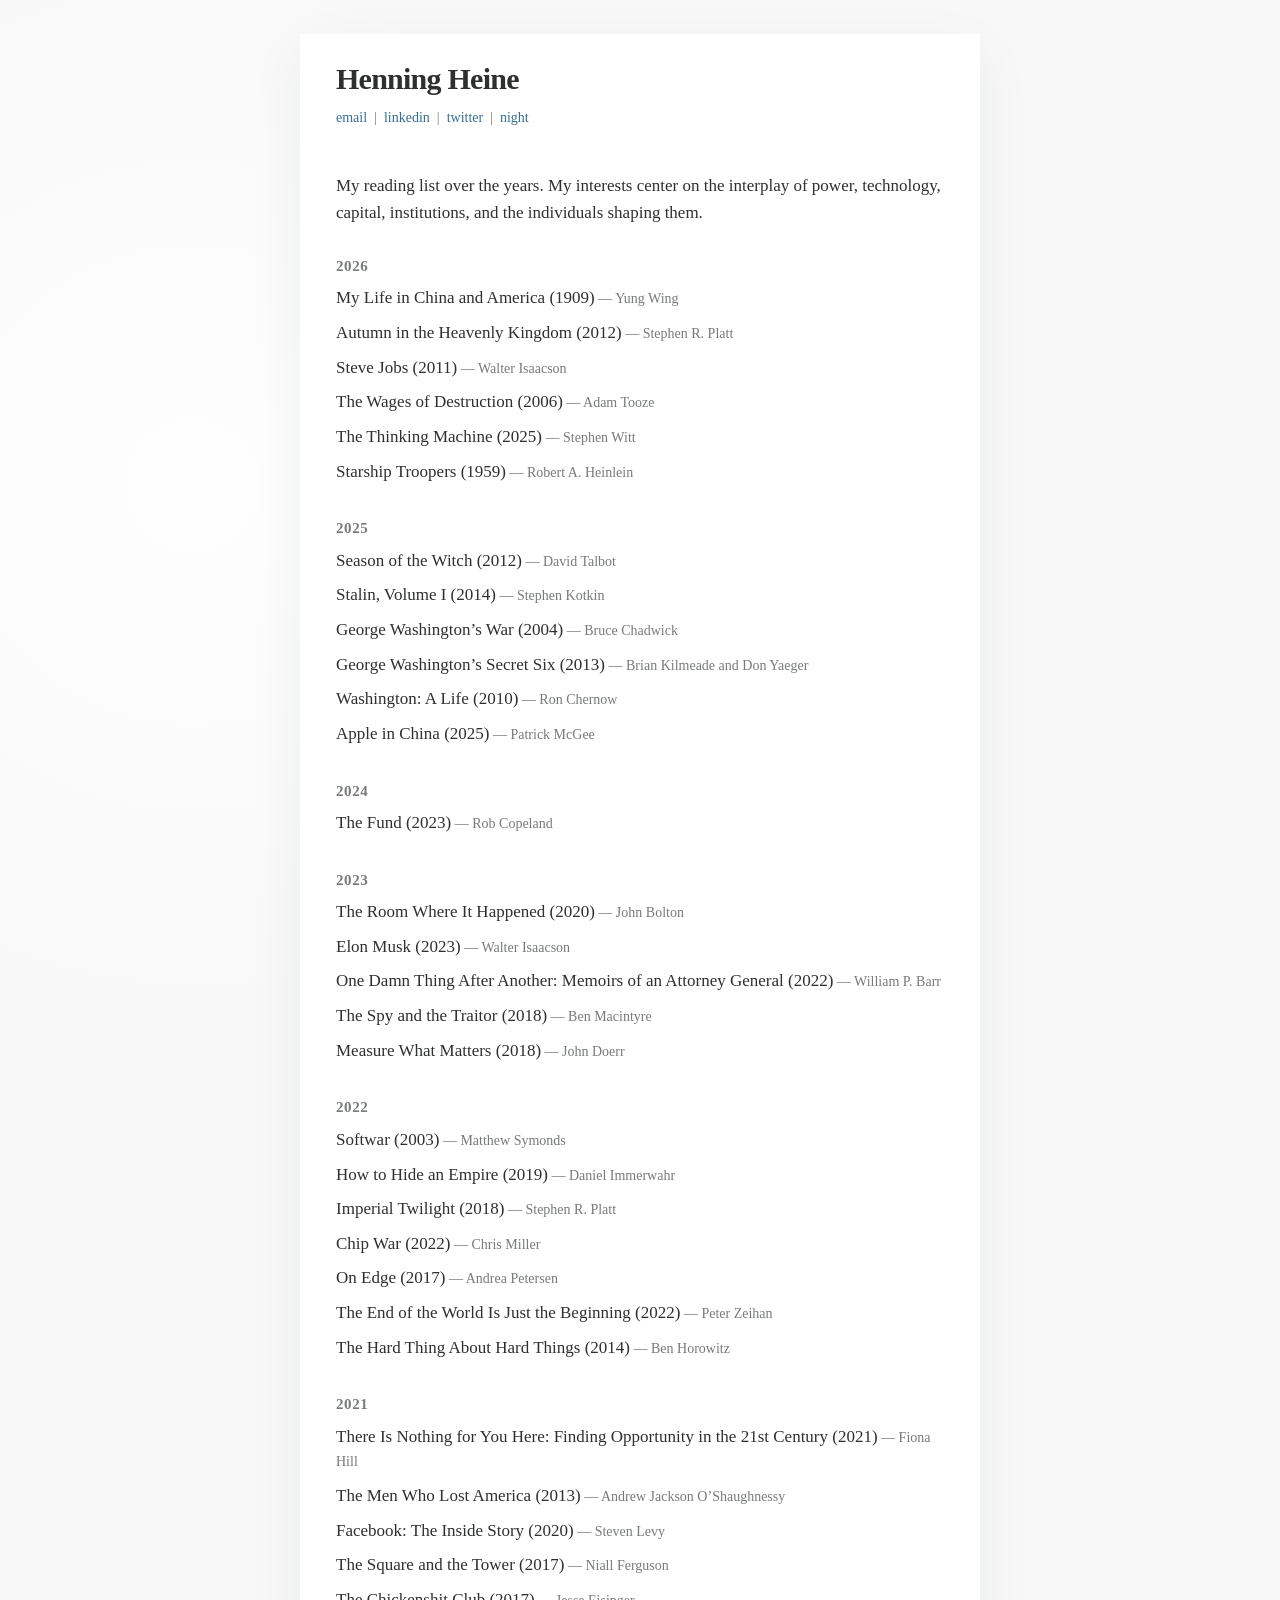
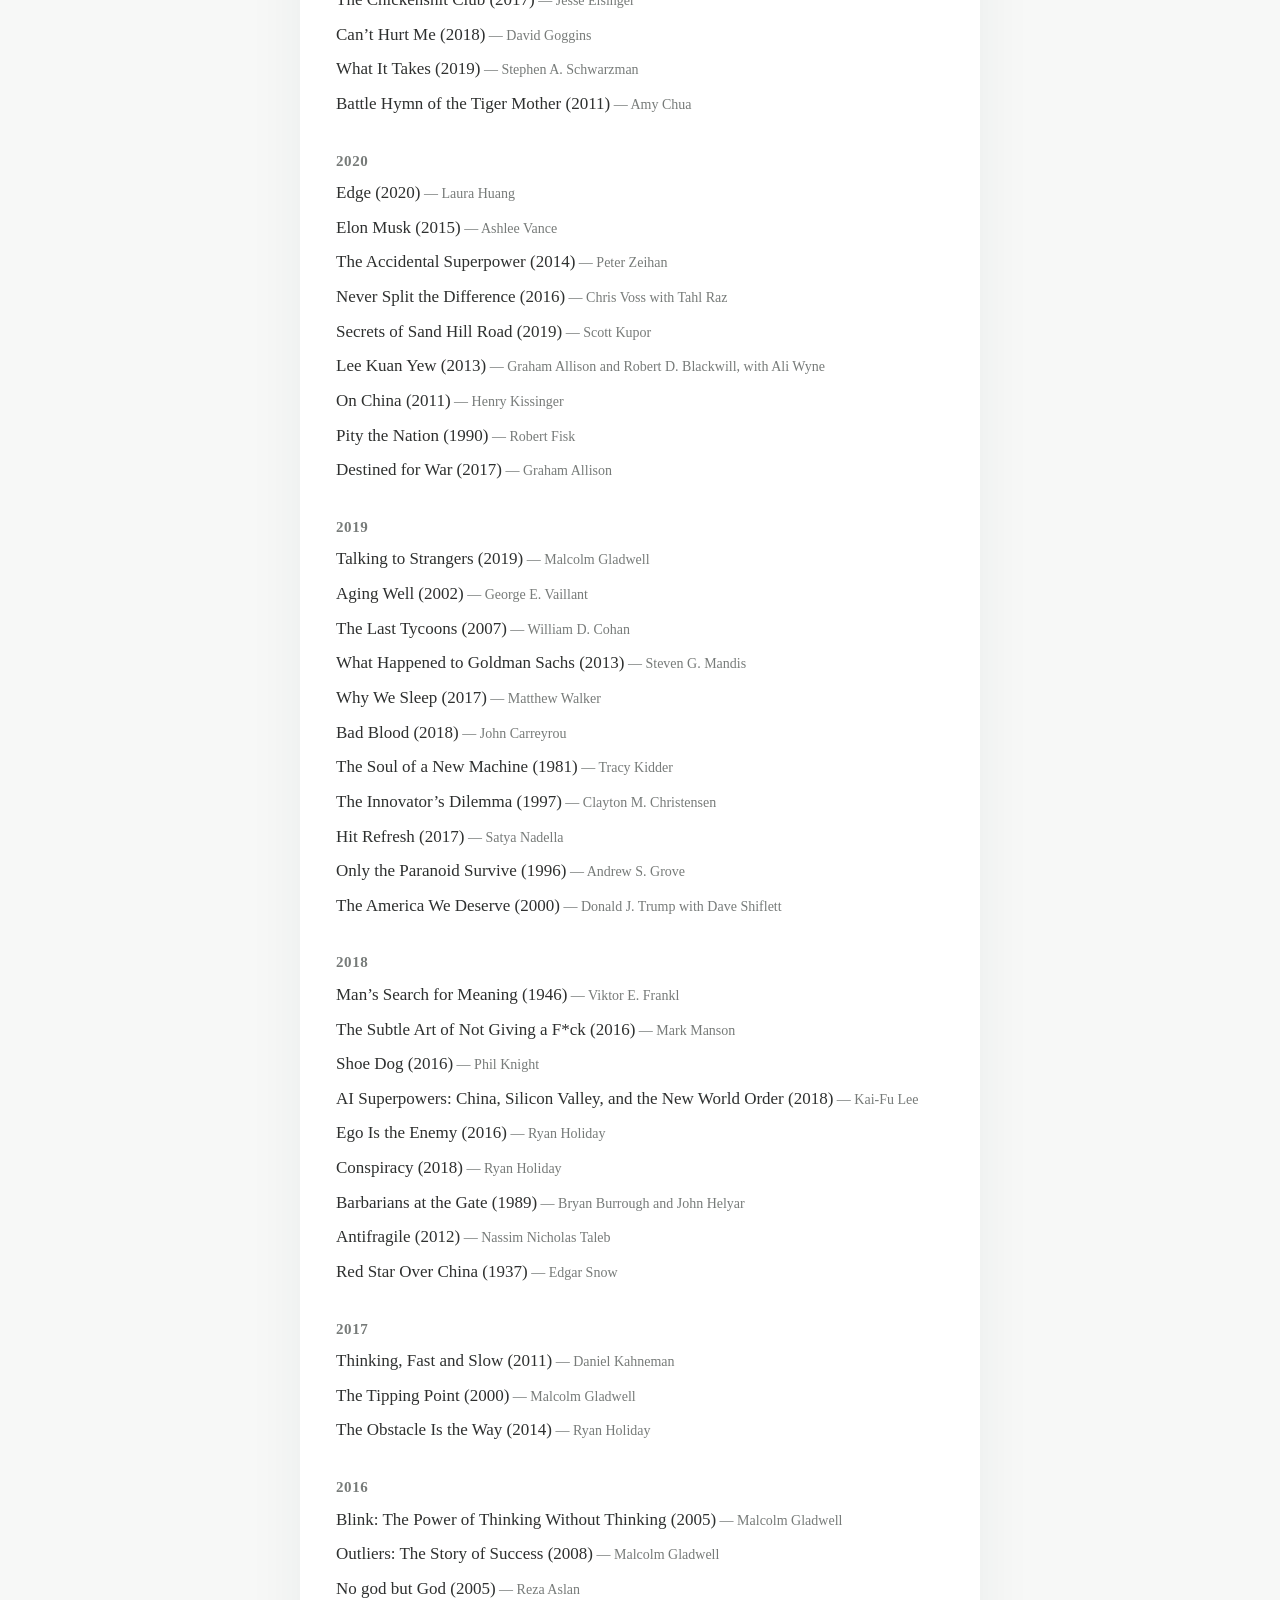
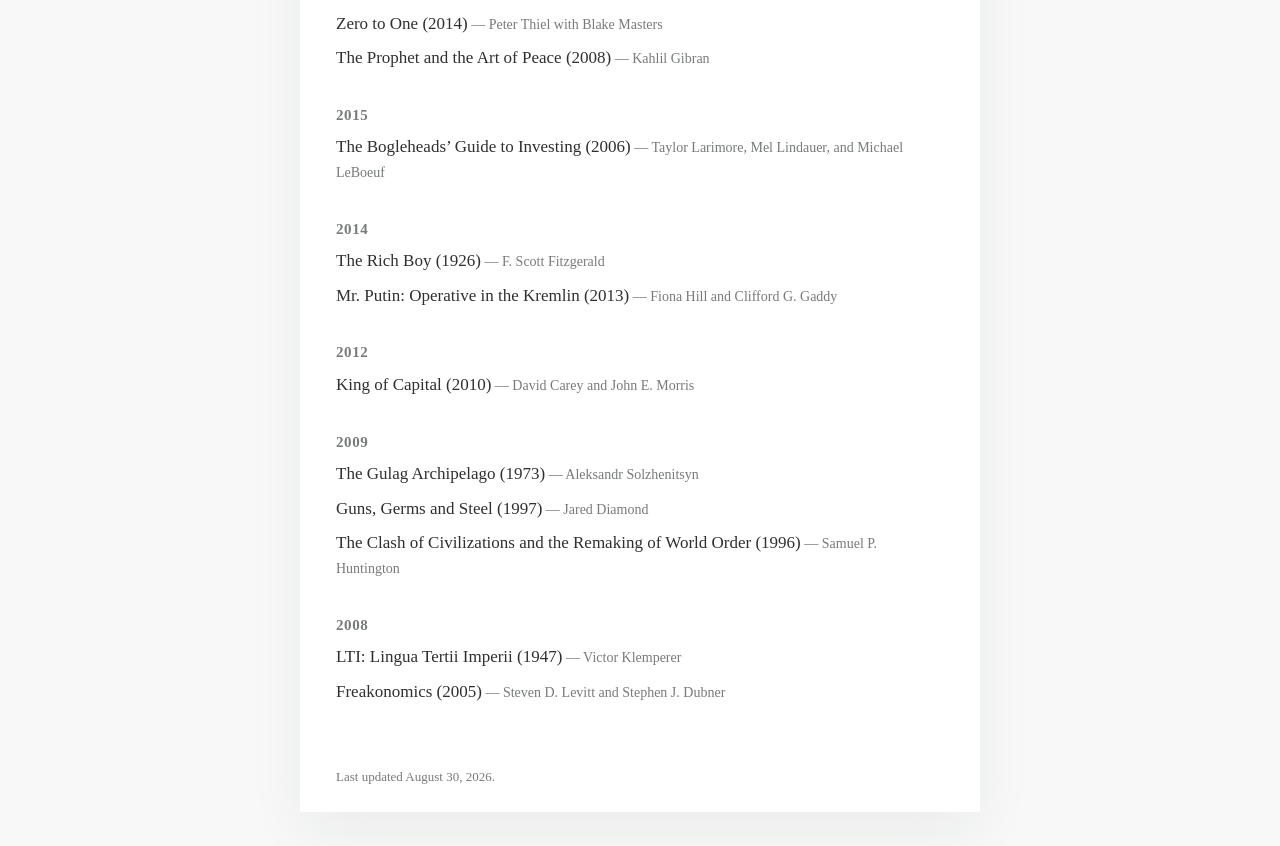
==== books.html @ fbd43ed0 "Simplify reading list introduction" ====
<!doctype html>
<html lang="en">
  <head>
    <meta charset="utf-8" />
    <meta name="viewport" content="width=device-width, initial-scale=1" />
    <title>My reading list over the years — Henning Heine</title>
    <meta
      name="description"
      content="A chronological list of books read by Henning Heine."
    />
    <meta
      name="robots"
      content="noindex, nofollow, noarchive, nosnippet, noimageindex, nocache"
    />
    <meta
      name="googlebot"
      content="noindex, nofollow, noarchive, nosnippet, noimageindex"
    />
    <meta
      name="bingbot"
      content="noindex, nofollow, noarchive, nosnippet, noimageindex"
    />
    <meta name="referrer" content="no-referrer" />
    <script src="/book-summaries.js?v=20260830-2"></script>
    <script>
      (() => {
        const savedTheme = localStorage.getItem('theme');
        const hour = new Date().getHours();
        const eveningTheme = hour >= 18 || hour < 6 ? 'dark' : 'light';
        document.documentElement.dataset.theme = savedTheme || eveningTheme;
      })();
    </script>
    <link rel="canonical" href="https://henningheine.com/books.html" />
    <link rel="icon" href="/favicon.svg" type="image/svg+xml" />
    <link rel="stylesheet" href="/styles.css?v=20260830-book-panel-3" />

    <meta property="og:title" content="My reading list over the years — Henning Heine" />
    <meta
      property="og:description"
      content="A chronological list of books read by Henning Heine."
    />
    <meta property="og:type" content="website" />
    <meta property="og:url" content="https://henningheine.com/books.html" />
    <meta property="og:image" content="https://henningheine.com/og.png" />
    <meta name="twitter:card" content="summary_large_image" />
    <meta name="twitter:title" content="My reading list over the years — Henning Heine" />
    <meta
      name="twitter:description"
      content="A chronological list of books read by Henning Heine."
    />
    <meta name="twitter:image" content="https://henningheine.com/og.png" />
  </head>
  <body>
    <div class="page-shell books-page">
      <header class="site-header">
        <a class="site-title" href="/">Henning Heine</a>
        <nav class="social-links" aria-label="Primary navigation">
          <a href="mailto:henning.heine@gmail.com">email</a>
          <span aria-hidden="true">|</span>
          <a href="https://www.linkedin.com/in/henningheine">linkedin</a>
          <span aria-hidden="true">|</span>
          <a href="https://x.com/HenningHeine">twitter</a>
          <span aria-hidden="true">|</span>
          <a class="theme-toggle" href="#night-mode">night</a>
        </nav>
      </header>

      <main id="books">
        <p class="reading-list-intro">My reading list over the years. My interests center on the interplay of power, technology, capital, institutions, and the individuals shaping them.</p>

        <section aria-labelledby="books-2026">
          <h2 id="books-2026">2026</h2>
          <ol class="book-list">
            <li><cite>My Life in China and America (1909)</cite><span class="book-author"> — Yung Wing</span><span class="book-date">Aug 28</span></li>
            <li><cite>Autumn in the Heavenly Kingdom (2012)</cite><span class="book-author"> — Stephen R. Platt</span><span class="book-date">Aug 14</span></li>
            <li><cite><a class="book-link" href="https://en.wikipedia.org/wiki/Steve_Jobs_(book)">Steve Jobs (2011)</a></cite><span class="book-author"> — Walter Isaacson</span><span class="book-date">Jul 14</span></li>
            <li><cite><a class="book-link" href="https://en.wikipedia.org/wiki/The_Wages_of_Destruction">The Wages of Destruction (2006)</a></cite><span class="book-author"> — Adam Tooze</span><span class="book-date">Jul 7</span></li>
            <li><cite><a class="book-link" href="https://en.wikipedia.org/wiki/The_Thinking_Machine:_Jensen_Huang,_Nvidia_and_the_World%27s_Most_Coveted_Microchip">The Thinking Machine (2025)</a></cite><span class="book-author"> — Stephen Witt</span><span class="book-date">May 4</span></li>
            <li><cite><a class="book-link" href="https://en.wikipedia.org/wiki/Starship_Troopers">Starship Troopers (1959)</a></cite><span class="book-author"> — Robert A. Heinlein</span><span class="book-date">Apr 22</span></li>
          </ol>
        </section>

        <section aria-labelledby="books-2025">
          <h2 id="books-2025">2025</h2>
          <ol class="book-list" start="7">
            <li><cite>Season of the Witch (2012)</cite><span class="book-author"> — David Talbot</span><span class="book-date">Dec 7</span></li>
            <li><cite><a class="book-link" href="https://en.wikipedia.org/wiki/Stalin:_Paradoxes_of_Power,_1878%E2%80%931928">Stalin, Volume I (2014)</a></cite><span class="book-author"> — Stephen Kotkin</span><span class="book-date">Nov 28</span></li>
            <li><cite>George Washington’s War (2004)</cite><span class="book-author"> — Bruce Chadwick</span><span class="book-date">Sep 2</span></li>
            <li><cite>George Washington’s Secret Six (2013)</cite><span class="book-author"> — Brian Kilmeade and Don Yaeger</span></li>
            <li><cite><a class="book-link" href="https://en.wikipedia.org/wiki/Washington:_A_Life">Washington: A Life (2010)</a></cite><span class="book-author"> — Ron Chernow</span></li>
            <li><cite><a class="book-link" href="https://en.wikipedia.org/wiki/Apple_in_China">Apple in China (2025)</a></cite><span class="book-author"> — Patrick McGee</span><span class="book-date">May 25</span></li>
          </ol>
        </section>

        <section aria-labelledby="books-2024">
          <h2 id="books-2024">2024</h2>
          <ol class="book-list" start="13">
            <li><cite>The Fund (2023)</cite><span class="book-author"> — Rob Copeland</span><span class="book-date">Jan 25</span></li>
          </ol>
        </section>

        <section aria-labelledby="books-2023">
          <h2 id="books-2023">2023</h2>
          <ol class="book-list" start="14">
            <li><cite><a class="book-link" href="https://en.wikipedia.org/wiki/The_Room_Where_It_Happened">The Room Where It Happened (2020)</a></cite><span class="book-author"> — John Bolton</span><span class="book-date">Nov 4</span></li>
            <li><cite><a class="book-link" href="https://en.wikipedia.org/wiki/Elon_Musk_(Isaacson_book)">Elon Musk (2023)</a></cite><span class="book-author"> — Walter Isaacson</span><span class="book-date">Sep 12</span></li>
            <li><cite>One Damn Thing After Another: Memoirs of an Attorney General (2022)</cite><span class="book-author"> — William P. Barr</span><span class="book-date">Sep</span></li>
            <li><cite>The Spy and the Traitor (2018)</cite><span class="book-author"> — Ben Macintyre</span><span class="book-date">Sep 2</span></li>
            <li><cite>Measure What Matters (2018)</cite><span class="book-author"> — John Doerr</span><span class="book-date">Jun 12</span></li>
          </ol>
        </section>

        <section aria-labelledby="books-2022">
          <h2 id="books-2022">2022</h2>
          <ol class="book-list" start="19">
            <li><cite>Softwar (2003)</cite><span class="book-author"> — Matthew Symonds</span><span class="book-date">Dec 23</span></li>
            <li><cite>How to Hide an Empire (2019)</cite><span class="book-author"> — Daniel Immerwahr</span><span class="book-date">Nov 10</span></li>
            <li><cite><a class="book-link" href="https://en.wikipedia.org/wiki/Imperial_Twilight">Imperial Twilight (2018)</a></cite><span class="book-author"> — Stephen R. Platt</span><span class="book-date">Nov 4</span></li>
            <li><cite><a class="book-link" href="https://en.wikipedia.org/wiki/Chip_War">Chip War (2022)</a></cite><span class="book-author"> — Chris Miller</span><span class="book-date">Oct 4</span></li>
            <li><cite>On Edge (2017)</cite><span class="book-author"> — Andrea Petersen</span><span class="book-date">Sep 9</span></li>
            <li><cite>The End of the World Is Just the Beginning (2022)</cite><span class="book-author"> — Peter Zeihan</span><span class="book-date">Jul 23</span></li>
            <li><cite>The Hard Thing About Hard Things (2014)</cite><span class="book-author"> — Ben Horowitz</span><span class="book-date">Feb 12</span></li>
          </ol>
        </section>

        <section aria-labelledby="books-2021">
          <h2 id="books-2021">2021</h2>
          <ol class="book-list" start="26">
            <li><cite><a class="book-link" href="https://en.wikipedia.org/wiki/There_Is_Nothing_for_You_Here:_Finding_Opportunity_in_the_21st_Century">There Is Nothing for You Here: Finding Opportunity in the 21st Century (2021)</a></cite><span class="book-author"> — Fiona Hill</span><span class="book-date">Oct 5</span></li>
            <li><cite>The Men Who Lost America (2013)</cite><span class="book-author"> — Andrew Jackson O’Shaughnessy</span><span class="book-date">Jul 12</span></li>
            <li><cite>Facebook: The Inside Story (2020)</cite><span class="book-author"> — Steven Levy</span><span class="book-date">May 14</span></li>
            <li><cite><a class="book-link" href="https://en.wikipedia.org/wiki/The_Square_and_the_Tower">The Square and the Tower (2017)</a></cite><span class="book-author"> — Niall Ferguson</span><span class="book-date">May 10</span></li>
            <li><cite>The Chickenshit Club (2017)</cite><span class="book-author"> — Jesse Eisinger</span><span class="book-date">May 4</span></li>
            <li><cite>Can’t Hurt Me (2018)</cite><span class="book-author"> — David Goggins</span><span class="book-date">May 4</span></li>
            <li><cite>What It Takes (2019)</cite><span class="book-author"> — Stephen A. Schwarzman</span><span class="book-date">Apr 30</span></li>
            <li><cite><a class="book-link" href="https://en.wikipedia.org/wiki/Battle_Hymn_of_the_Tiger_Mother">Battle Hymn of the Tiger Mother (2011)</a></cite><span class="book-author"> — Amy Chua</span><span class="book-date">Apr 15</span></li>
          </ol>
        </section>

        <section aria-labelledby="books-2020">
          <h2 id="books-2020">2020</h2>
          <ol class="book-list" start="34">
            <li><cite>Edge (2020)</cite><span class="book-author"> — Laura Huang</span><span class="book-date">Sep 22</span></li>
            <li><cite><a class="book-link" href="https://en.wikipedia.org/wiki/Elon_Musk:_Tesla,_SpaceX,_and_the_Quest_for_a_Fantastic_Future">Elon Musk (2015)</a></cite><span class="book-author"> — Ashlee Vance</span><span class="book-date">Sep 13</span></li>
            <li><cite>The Accidental Superpower (2014)</cite><span class="book-author"> — Peter Zeihan</span><span class="book-date">Sep 12</span></li>
            <li><cite>Never Split the Difference (2016)</cite><span class="book-author"> — Chris Voss with Tahl Raz</span><span class="book-date">Aug 10</span></li>
            <li><cite>Secrets of Sand Hill Road (2019)</cite><span class="book-author"> — Scott Kupor</span><span class="book-date">Feb 5</span></li>
            <li><cite>Lee Kuan Yew (2013)</cite><span class="book-author"> — Graham Allison and Robert D. Blackwill, with Ali Wyne</span><span class="book-date">Feb 5</span></li>
            <li><cite><a class="book-link" href="https://en.wikipedia.org/wiki/On_China">On China (2011)</a></cite><span class="book-author"> — Henry Kissinger</span><span class="book-date">Jan 23</span></li>
            <li><cite><a class="book-link" href="https://en.wikipedia.org/wiki/Pity_the_Nation">Pity the Nation (1990)</a></cite><span class="book-author"> — Robert Fisk</span><span class="book-date">Jan 5</span></li>
            <li><cite>Destined for War (2017)</cite><span class="book-author"> — Graham Allison</span><span class="book-date">Jan 2</span></li>
          </ol>
        </section>

        <section aria-labelledby="books-2019">
          <h2 id="books-2019">2019</h2>
          <ol class="book-list" start="43">
            <li><cite><a class="book-link" href="https://en.wikipedia.org/wiki/Talking_to_Strangers">Talking to Strangers (2019)</a></cite><span class="book-author"> — Malcolm Gladwell</span><span class="book-date">Oct 20</span></li>
            <li><cite>Aging Well (2002)</cite><span class="book-author"> — George E. Vaillant</span><span class="book-date">Sep 24</span></li>
            <li><cite><a class="book-link" href="https://en.wikipedia.org/wiki/The_Last_Tycoons">The Last Tycoons (2007)</a></cite><span class="book-author"> — William D. Cohan</span><span class="book-date">Jul 3</span></li>
            <li><cite>What Happened to Goldman Sachs (2013)</cite><span class="book-author"> — Steven G. Mandis</span><span class="book-date">Jun 22</span></li>
            <li><cite><a class="book-link" href="https://en.wikipedia.org/wiki/Why_We_Sleep">Why We Sleep (2017)</a></cite><span class="book-author"> — Matthew Walker</span><span class="book-date">May 1</span></li>
            <li><cite><a class="book-link" href="https://en.wikipedia.org/wiki/Bad_Blood:_Secrets_and_Lies_in_a_Silicon_Valley_Startup">Bad Blood (2018)</a></cite><span class="book-author"> — John Carreyrou</span><span class="book-date">Apr 7</span></li>
            <li><cite><a class="book-link" href="https://en.wikipedia.org/wiki/The_Soul_of_a_New_Machine">The Soul of a New Machine (1981)</a></cite><span class="book-author"> — Tracy Kidder</span><span class="book-date">Mar 20</span></li>
            <li><cite><a class="book-link" href="https://en.wikipedia.org/wiki/The_Innovator%27s_Dilemma">The Innovator’s Dilemma (1997)</a></cite><span class="book-author"> — Clayton M. Christensen</span><span class="book-date">Mar 9</span></li>
            <li><cite><a class="book-link" href="https://en.wikipedia.org/wiki/Hit_Refresh">Hit Refresh (2017)</a></cite><span class="book-author"> — Satya Nadella</span><span class="book-date">Feb 22</span></li>
            <li><cite>Only the Paranoid Survive (1996)</cite><span class="book-author"> — Andrew S. Grove</span><span class="book-date">Feb 3</span></li>
            <li><cite><a class="book-link" href="https://en.wikipedia.org/wiki/The_America_We_Deserve">The America We Deserve (2000)</a></cite><span class="book-author"> — Donald J. Trump with Dave Shiflett</span><span class="book-date">Jan 9</span></li>
          </ol>
        </section>

        <section aria-labelledby="books-2018">
          <h2 id="books-2018">2018</h2>
          <ol class="book-list" start="54">
            <li><cite><a class="book-link" href="https://en.wikipedia.org/wiki/Man%27s_Search_for_Meaning">Man’s Search for Meaning (1946)</a></cite><span class="book-author"> — Viktor E. Frankl</span><span class="book-date">Nov 3</span></li>
            <li><cite><a class="book-link" href="https://en.wikipedia.org/wiki/The_Subtle_Art_of_Not_Giving_a_Fuck">The Subtle Art of Not Giving a F*ck (2016)</a></cite><span class="book-author"> — Mark Manson</span><span class="book-date">Oct 22</span></li>
            <li><cite><a class="book-link" href="https://en.wikipedia.org/wiki/Shoe_Dog">Shoe Dog (2016)</a></cite><span class="book-author"> — Phil Knight</span><span class="book-date">Oct 8</span></li>
            <li><cite><a class="book-link" href="https://en.wikipedia.org/wiki/AI_Superpowers">AI Superpowers: China, Silicon Valley, and the New World Order (2018)</a></cite><span class="book-author"> — Kai-Fu Lee</span><span class="book-date">Sep 25</span></li>
            <li><cite><a class="book-link" href="https://en.wikipedia.org/wiki/Ego_Is_the_Enemy">Ego Is the Enemy (2016)</a></cite><span class="book-author"> — Ryan Holiday</span><span class="book-date">Feb 28</span></li>
            <li><cite>Conspiracy (2018)</cite><span class="book-author"> — Ryan Holiday</span><span class="book-date">Early 2018</span></li>
            <li><cite><a class="book-link" href="https://en.wikipedia.org/wiki/Barbarians_at_the_Gate">Barbarians at the Gate (1989)</a></cite><span class="book-author"> — Bryan Burrough and John Helyar</span></li>
            <li><cite><a class="book-link" href="https://en.wikipedia.org/wiki/Antifragile">Antifragile (2012)</a></cite><span class="book-author"> — Nassim Nicholas Taleb</span></li>
            <li><cite><a class="book-link" href="https://en.wikipedia.org/wiki/Red_Star_Over_China">Red Star Over China (1937)</a></cite><span class="book-author"> — Edgar Snow</span></li>
          </ol>
        </section>

        <section aria-labelledby="books-2017">
          <h2 id="books-2017">2017</h2>
          <ol class="book-list" start="63">
            <li><cite><a class="book-link" href="https://en.wikipedia.org/wiki/Thinking,_Fast_and_Slow">Thinking, Fast and Slow (2011)</a></cite><span class="book-author"> — Daniel Kahneman</span><span class="book-date">May 10</span></li>
            <li><cite><a class="book-link" href="https://en.wikipedia.org/wiki/The_Tipping_Point">The Tipping Point (2000)</a></cite><span class="book-author"> — Malcolm Gladwell</span><span class="book-date">May 9</span></li>
            <li><cite><a class="book-link" href="https://en.wikipedia.org/wiki/The_Obstacle_Is_the_Way">The Obstacle Is the Way (2014)</a></cite><span class="book-author"> — Ryan Holiday</span><span class="book-date">Apr 18</span></li>
          </ol>
        </section>

        <section aria-labelledby="books-2016">
          <h2 id="books-2016">2016</h2>
          <ol class="book-list" start="66">
            <li><cite><a class="book-link" href="https://en.wikipedia.org/wiki/Blink:_The_Power_of_Thinking_Without_Thinking">Blink: The Power of Thinking Without Thinking (2005)</a></cite><span class="book-author"> — Malcolm Gladwell</span><span class="book-date">Dec 27</span></li>
            <li><cite><a class="book-link" href="https://en.wikipedia.org/wiki/Outliers_(book)">Outliers: The Story of Success (2008)</a></cite><span class="book-author"> — Malcolm Gladwell</span><span class="book-date">Dec 18</span></li>
            <li><cite><a class="book-link" href="https://en.wikipedia.org/wiki/No_God_but_God:_The_Origins,_Evolution,_and_Future_of_Islam">No god but God (2005)</a></cite><span class="book-author"> — Reza Aslan</span><span class="book-date">Sep 10</span></li>
            <li><cite><a class="book-link" href="https://en.wikipedia.org/wiki/Zero_to_One">Zero to One (2014)</a></cite><span class="book-author"> — Peter Thiel with Blake Masters</span><span class="book-date">Feb 6</span></li>
            <li><cite>The Prophet and the Art of Peace (2008)</cite><span class="book-author"> — Kahlil Gibran</span></li>
          </ol>
        </section>

        <section aria-labelledby="books-2015">
          <h2 id="books-2015">2015</h2>
          <ol class="book-list" start="71">
            <li><cite>The Bogleheads’ Guide to Investing (2006)</cite><span class="book-author"> — Taylor Larimore, Mel Lindauer, and Michael LeBoeuf</span><span class="book-date">Dec 23</span></li>
          </ol>
        </section>

        <section aria-labelledby="books-2014">
          <h2 id="books-2014">2014</h2>
          <ol class="book-list" start="72">
            <li><cite>The Rich Boy (1926)</cite><span class="book-author"> — F. Scott Fitzgerald</span><span class="book-date">Oct 12</span></li>
            <li><cite>Mr. Putin: Operative in the Kremlin (2013)</cite><span class="book-author"> — Fiona Hill and Clifford G. Gaddy</span></li>
          </ol>
        </section>

        <section aria-labelledby="books-2012">
          <h2 id="books-2012">2012</h2>
          <ol class="book-list" start="74">
            <li><cite>King of Capital (2010)</cite><span class="book-author"> — David Carey and John E. Morris</span><span class="book-date">Feb 27</span></li>
          </ol>
        </section>

        <section aria-labelledby="books-2009">
          <h2 id="books-2009">2009</h2>
          <ol class="book-list" start="75">
            <li><cite><a class="book-link" href="https://en.wikipedia.org/wiki/The_Gulag_Archipelago">The Gulag Archipelago (1973)</a></cite><span class="book-author"> — Aleksandr Solzhenitsyn</span><span class="book-date">Oct 5</span></li>
            <li><cite><a class="book-link" href="https://en.wikipedia.org/wiki/Guns,_Germs,_and_Steel">Guns, Germs and Steel (1997)</a></cite><span class="book-author"> — Jared Diamond</span><span class="book-date">Mar 2</span></li>
            <li><cite><a class="book-link" href="https://en.wikipedia.org/wiki/The_Clash_of_Civilizations">The Clash of Civilizations and the Remaking of World Order (1996)</a></cite><span class="book-author"> — Samuel P. Huntington</span><span class="book-date">Jan 7</span></li>
          </ol>
        </section>

        <section aria-labelledby="books-2008">
          <h2 id="books-2008">2008</h2>
          <ol class="book-list" start="78">
            <li><cite><a class="book-link" href="https://en.wikipedia.org/wiki/LTI_%E2%80%93_Lingua_Tertii_Imperii">LTI: Lingua Tertii Imperii (1947)</a></cite><span class="book-author"> — Victor Klemperer</span><span class="book-date">Nov 2</span></li>
            <li><cite><a class="book-link" href="https://en.wikipedia.org/wiki/Freakonomics">Freakonomics (2005)</a></cite><span class="book-author"> — Steven D. Levitt and Stephen J. Dubner</span><span class="book-date">Sep 25</span></li>
          </ol>
        </section>
      </main>

      <footer>Last updated August 30, 2026.</footer>
    </div>

    <aside class="book-panel" role="dialog" aria-labelledby="book-panel-title" hidden>
      <button class="book-panel-close" type="button" aria-label="Close book details">×</button>
      <div class="book-panel-cover-wrap">
        <img class="book-panel-cover" alt="" hidden />
        <span class="book-panel-cover-fallback">Cover unavailable</span>
      </div>
      <div class="book-panel-copy">
        <h2 id="book-panel-title"></h2>
        <p class="book-panel-meta"></p>
        <p class="book-panel-summary" aria-live="polite"></p>
        <a class="book-panel-amazon" href="#" target="_blank" rel="noopener noreferrer">View on Amazon</a>
        <a class="book-panel-source" href="#" target="_blank" rel="noopener noreferrer" hidden></a>
      </div>
    </aside>

    <script>
      const themeToggle = document.querySelector('.theme-toggle');

      const updateThemeToggle = () => {
        const isDark = document.documentElement.dataset.theme === 'dark';
        themeToggle.textContent = isDark ? 'day' : 'night';
      };

      themeToggle.addEventListener('click', (event) => {
        event.preventDefault();
        const isDark = document.documentElement.dataset.theme === 'dark';
        const nextTheme = isDark ? 'light' : 'dark';
        document.documentElement.dataset.theme = nextTheme;
        localStorage.setItem('theme', nextTheme);
        updateThemeToggle();
      });

      updateThemeToggle();

      const bookPanel = document.querySelector('.book-panel');
      const bookPanelClose = document.querySelector('.book-panel-close');
      const bookPanelTitle = document.querySelector('#book-panel-title');
      const bookPanelMeta = document.querySelector('.book-panel-meta');
      const bookPanelSummary = document.querySelector('.book-panel-summary');
      const bookPanelCover = document.querySelector('.book-panel-cover');
      const bookPanelCoverFallback = document.querySelector('.book-panel-cover-fallback');
      const bookPanelAmazon = document.querySelector('.book-panel-amazon');
      const bookPanelSource = document.querySelector('.book-panel-source');
      const bookCache = new Map();
      let activeRequest = 0;

      const cleanText = (value = '') => {
        const holder = document.createElement('div');
        holder.innerHTML = value;
        return holder.textContent.replace(/\s+/g, ' ').trim();
      };

      const oneSentence = (value) => {
        const text = cleanText(value);
        if (!text) return '';
        const sentence = text.match(/^.{35,260}?[.!?](?=\s|$)/)?.[0];
        if (sentence) return sentence;
        return text.length > 220 ? `${text.slice(0, 217).trimEnd()}…` : text;
      };

      const fetchWithTimeout = async (url, timeout = 7000) => {
        const controller = new AbortController();
        const timer = window.setTimeout(() => controller.abort(), timeout);
        try {
          return await fetch(url, { signal: controller.signal });
        } finally {
          window.clearTimeout(timer);
        }
      };

      const getBookDetails = (cite) => {
        const label = cite.textContent.trim();
        const yearMatch = label.match(/\s+\((\d{4})\)$/);
        const title = yearMatch ? label.slice(0, yearMatch.index) : label;
        const year = yearMatch?.[1] || '';
        const author = cite.parentElement.querySelector('.book-author')?.textContent
          .replace(/^\s*—\s*/, '')
          .trim() || '';
        const wikipediaUrl = cite.querySelector('a[href*="wikipedia.org/wiki/"]')?.href || '';
        return { title, year, author, wikipediaUrl };
      };

      const loadWikipedia = async (url) => {
        if (!url) return {};
        const slug = new URL(url).pathname.split('/wiki/')[1];
        if (!slug) return {};
        const response = await fetchWithTimeout(`https://en.wikipedia.org/api/rest_v1/page/summary/${slug}`);
        if (!response.ok) return {};
        const data = await response.json();
        return {
          summary: oneSentence(data.extract),
          cover: data.thumbnail?.source || '',
          sourceUrl: data.content_urls?.desktop?.page || url,
          sourceLabel: 'More on Wikipedia',
        };
      };

      const loadOpenLibrary = async ({ title, author }, includeSummary = true) => {
        const parameters = new URLSearchParams({
          title,
          author,
          fields: 'key,title,author_name,cover_i',
          limit: '1',
        });
        const response = await fetchWithTimeout(`https://openlibrary.org/search.json?${parameters}`);
        if (!response.ok) return {};
        const result = (await response.json()).docs?.[0];
        if (!result) return {};

        let summary = '';
        if (includeSummary && result.key) {
          const workResponse = await fetchWithTimeout(`https://openlibrary.org${result.key}.json`);
          if (workResponse.ok) {
            const work = await workResponse.json();
            const description = typeof work.description === 'string'
              ? work.description
              : work.description?.value;
            summary = oneSentence(description);
          }
        }

        return {
          summary,
          cover: result.cover_i
            ? `https://covers.openlibrary.org/b/id/${result.cover_i}-M.jpg`
            : '',
          sourceUrl: result.key ? `https://openlibrary.org${result.key}` : '',
          sourceLabel: 'More on Open Library',
        };
      };

      const loadBookData = async (book) => {
        const key = `${book.title}|${book.author}`;
        if (bookCache.has(key)) return bookCache.get(key);
        const localSummary = window.BOOK_SUMMARIES?.[`${book.title} (${book.year})`] || '';

        let wikipedia = {};
        try {
          wikipedia = await loadWikipedia(book.wikipediaUrl);
        } catch {}

        let library = {};
        if (!wikipedia.summary || !wikipedia.cover) {
          try {
            library = await loadOpenLibrary(book, !localSummary && !wikipedia.summary);
          } catch {}
        }

        const result = {
          summary: localSummary || wikipedia.summary || library.summary,
          cover: wikipedia.cover || library.cover || '',
          sourceUrl: wikipedia.sourceUrl || library.sourceUrl || '',
          sourceLabel: wikipedia.sourceLabel || library.sourceLabel || '',
        };
        bookCache.set(key, result);
        return result;
      };

      const showBook = async (cite) => {
        const request = ++activeRequest;
        const book = getBookDetails(cite);
        const amazonQuery = encodeURIComponent(`${book.title} ${book.author}`);

        bookPanel.hidden = false;
        document.body.classList.add('book-panel-open');
        bookPanelTitle.textContent = book.title;
        bookPanelMeta.textContent = [book.author, book.year && `Published ${book.year}`]
          .filter(Boolean)
          .join(' · ');
        bookPanelSummary.textContent = window.BOOK_SUMMARIES?.[`${book.title} (${book.year})`]
          || 'Loading summary…';
        bookPanelAmazon.href = `https://www.amazon.com/s?k=${amazonQuery}&i=stripbooks`;
        bookPanelCover.hidden = true;
        bookPanelCover.removeAttribute('src');
        bookPanelCoverFallback.hidden = false;
        bookPanelSource.hidden = true;

        const data = await loadBookData(book);
        if (request !== activeRequest) return;

        bookPanelSummary.textContent = data.summary;
        if (data.cover) {
          bookPanelCover.src = data.cover.replace('http://', 'https://');
          bookPanelCover.alt = `Cover of ${book.title}`;
        }
        if (data.sourceUrl) {
          bookPanelSource.href = data.sourceUrl;
          bookPanelSource.textContent = data.sourceLabel;
          bookPanelSource.hidden = false;
        }
      };

      const hideBook = () => {
        activeRequest += 1;
        bookPanel.hidden = true;
        document.body.classList.remove('book-panel-open');
      };

      document.querySelectorAll('.book-list cite').forEach((cite) => {
        cite.tabIndex = 0;
        cite.setAttribute('role', 'button');
        cite.setAttribute('aria-haspopup', 'dialog');
        cite.addEventListener('click', (event) => {
          event.preventDefault();
          showBook(cite);
        });
        cite.addEventListener('keydown', (event) => {
          if (event.key === 'Enter' || event.key === ' ') {
            event.preventDefault();
            showBook(cite);
          }
        });
      });

      bookPanelClose.addEventListener('click', hideBook);
      bookPanelCover.addEventListener('load', () => {
        bookPanelCover.hidden = false;
        bookPanelCoverFallback.hidden = true;
      });
      bookPanelCover.addEventListener('error', () => {
        bookPanelCover.hidden = true;
        bookPanelCoverFallback.hidden = false;
      });
      document.addEventListener('keydown', (event) => {
        if (event.key === 'Escape' && !bookPanel.hidden) hideBook();
      });
    </script>
  </body>
</html>
---- styles.css ----
:root {
  --background: #f7f8f7;
  --paper: rgba(255, 255, 255, 0.92);
  --ink: #2e302f;
  --link: #356f91;
  --muted: #777b79;
  --glow: rgba(255, 255, 255, 0.9);
  --shadow: rgba(42, 48, 45, 0.06);
  --portrait-shadow: rgba(42, 48, 45, 0.1);
}

html[data-theme='dark'] {
  color-scheme: dark;
  --background: #1b1d1c;
  --paper: rgba(36, 38, 37, 0.96);
  --ink: #e1dfd8;
  --link: #9fc2d7;
  --muted: #aaa9a3;
  --glow: rgba(68, 70, 67, 0.28);
  --shadow: rgba(0, 0, 0, 0.2);
  --portrait-shadow: rgba(0, 0, 0, 0.26);
}

* {
  box-sizing: border-box;
}

html {
  scroll-behavior: smooth;
}

body {
  min-height: 100vh;
  margin: 0;
  padding: 34px 20px;
  color: var(--ink);
  background:
    radial-gradient(circle at 15% 12%, var(--glow), transparent 34rem),
    var(--background);
  font-family: Georgia, 'Times New Roman', serif;
  font-size: 17px;
  line-height: 1.58;
  text-rendering: optimizeLegibility;
}

.page-shell {
  width: min(680px, 100%);
  margin: 0 auto;
  padding: 30px 36px 24px;
  background: var(--paper);
  box-shadow: 0 18px 55px var(--shadow);
  backdrop-filter: blur(10px);
}

.site-header {
  display: flex;
  align-items: flex-start;
  flex-direction: column;
  gap: 13px;
  padding-bottom: 26px;
}

.site-title {
  color: var(--ink);
  font-size: clamp(24px, 4.2vw, 30px);
  font-weight: 700;
  line-height: 1;
  letter-spacing: -0.025em;
}

.social-links {
  display: flex;
  flex-wrap: wrap;
  align-items: center;
  justify-content: flex-start;
  gap: 7px;
  color: var(--muted);
  font-size: 14px;
  white-space: nowrap;
}

.theme-toggle {
  white-space: nowrap;
}

main {
  padding-top: 30px;
}

.portrait {
  display: block;
  width: 200px;
  height: 200px;
  margin: 0 0 24px;
  object-fit: cover;
  box-shadow: 0 7px 20px var(--portrait-shadow);
}

.bio {
  max-width: 600px;
}

p {
  margin: 0 0 17px;
}

h2 {
  margin: 30px 0 12px;
  font: 700 20px/1.25 Georgia, 'Times New Roman', serif;
}

ul {
  margin: 0;
  padding-left: 23px;
}

li {
  min-height: 27px;
}

.investments span {
  margin-left: 0;
  color: var(--muted);
  font-size: 14px;
}

.investments a {
  display: inline-block;
  width: 96px;
}

.books-page main {
  padding-top: 18px;
}

.books-page section h2 {
  margin: 30px 0 5px;
  color: var(--muted);
  font-size: 15px;
  line-height: 1.3;
  letter-spacing: 0.04em;
}

.page-heading {
  margin: 0 0 8px;
  font: 700 clamp(24px, 4.2vw, 30px)/1.1 Georgia, 'Times New Roman', serif;
  letter-spacing: -0.025em;
}

.books-intro {
  color: var(--muted);
}

.book-list {
  margin: 0;
  padding: 0;
  list-style: none;
}

.book-list li {
  position: relative;
  min-height: 0;
  margin: 0;
  padding: 5px 0;
  line-height: 1.45;
}

.book-list cite {
  font-style: normal;
  font-weight: 400;
  cursor: pointer;
}

.book-list cite:hover,
.book-list cite:focus-visible {
  text-decoration: underline;
  text-underline-offset: 3px;
}

.book-list cite:focus-visible {
  outline: 2px solid color-mix(in srgb, var(--link) 42%, transparent);
  outline-offset: 3px;
}

.book-link {
  color: inherit;
}

.book-author {
  color: var(--muted);
  font-size: 14px;
}

.book-date {
  display: none;
}

.book-panel {
  position: fixed;
  z-index: 10;
  top: 34px;
  right: auto;
  left: calc(50% + 360px);
  width: 292px;
  max-height: calc(100vh - 68px);
  padding: 18px;
  overflow-y: auto;
  border: 1px solid color-mix(in srgb, var(--ink) 10%, transparent);
  background: var(--paper);
  box-shadow: 0 18px 55px rgba(20, 24, 22, 0.22);
  backdrop-filter: blur(14px);
}

@media (max-width: 1300px) {
  .book-panel {
    right: 16px;
    left: auto;
  }
}

.book-panel-close {
  position: absolute;
  top: 8px;
  right: 10px;
  width: 30px;
  height: 30px;
  padding: 0;
  border: 0;
  color: var(--muted);
  background: transparent;
  font: 24px/1 Georgia, 'Times New Roman', serif;
  cursor: pointer;
}

.book-panel-cover-wrap {
  display: grid;
  width: 92px;
  min-height: 130px;
  margin-bottom: 16px;
  place-items: center;
  overflow: hidden;
  color: var(--muted);
  background: color-mix(in srgb, var(--ink) 5%, transparent);
  font-size: 11px;
  line-height: 1.3;
  text-align: center;
}

.book-panel-cover {
  display: block;
  width: 92px;
  height: auto;
  max-height: 150px;
  object-fit: cover;
}

.book-panel-copy h2 {
  margin: 0 30px 6px 0;
  font: 700 18px/1.25 Georgia, 'Times New Roman', serif;
}

.book-panel-meta {
  margin-bottom: 14px;
  color: var(--muted);
  font-size: 13px;
  line-height: 1.4;
}

.book-panel-summary {
  margin-bottom: 16px;
  font-size: 15px;
  line-height: 1.5;
}

.book-panel-amazon,
.book-panel-source {
  display: block;
  width: fit-content;
  font-size: 14px;
}

.book-panel-source {
  margin-top: 6px;
  color: var(--muted);
  font-size: 12px;
}

a {
  color: var(--link);
  text-decoration: none;
  text-underline-offset: 3px;
}

a:hover,
a:focus-visible,
.theme-toggle:hover,
.theme-toggle:focus-visible {
  text-decoration: underline;
}

a:focus-visible,
.theme-toggle:focus-visible {
  outline: 2px solid color-mix(in srgb, var(--link) 42%, transparent);
  outline-offset: 3px;
}

footer {
  margin-top: 40px;
  padding-top: 18px;
  color: var(--muted);
  font-size: 13px;
}

@media (max-width: 620px) {
  body {
    padding: 16px 12px;
  }

  .page-shell {
    padding: 24px 22px 20px;
  }

  .site-header {
    gap: 12px;
    padding-bottom: 22px;
  }

  main {
    padding-top: 24px;
  }

  .portrait {
    width: 172px;
    height: 172px;
  }

  .book-panel {
    top: auto;
    right: 12px;
    bottom: 12px;
    left: 12px;
    width: auto;
    max-height: min(72vh, 560px);
  }

}

@media (prefers-reduced-motion: reduce) {
  html {
    scroll-behavior: auto;
  }
}
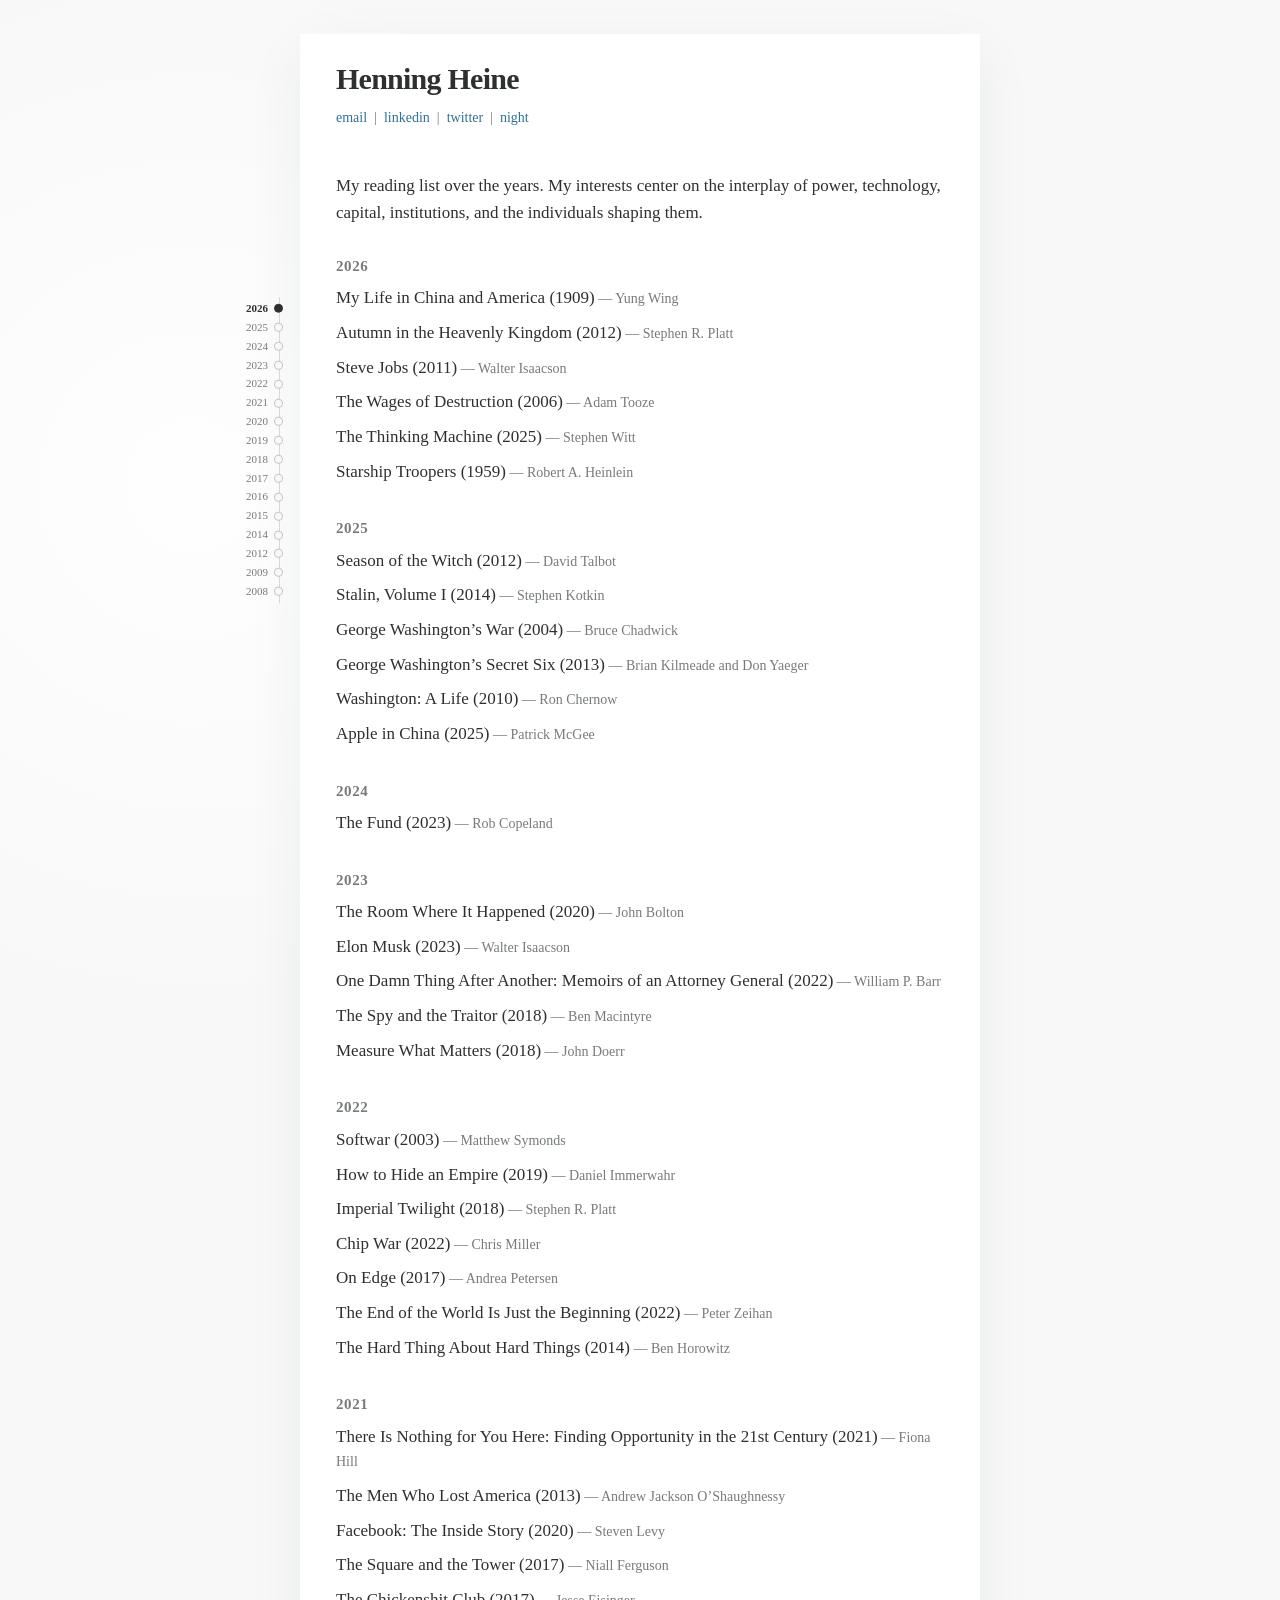
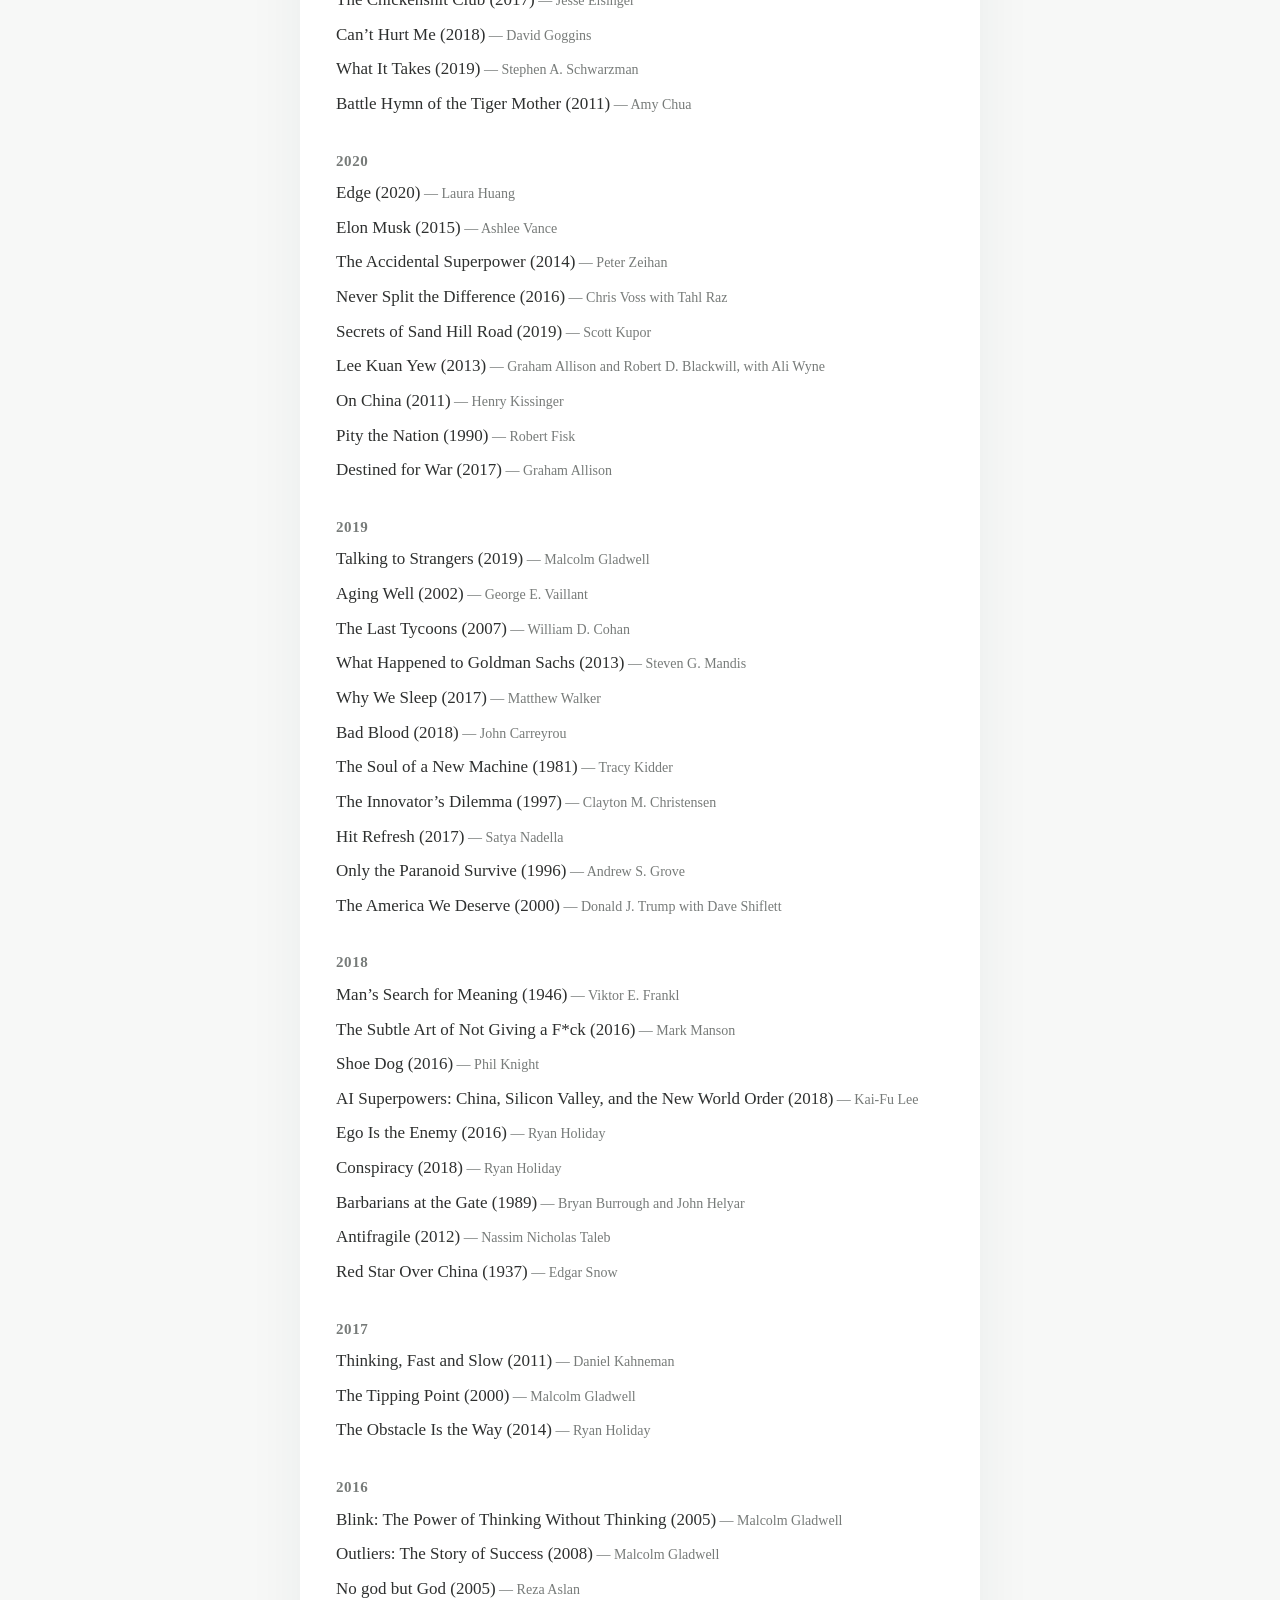
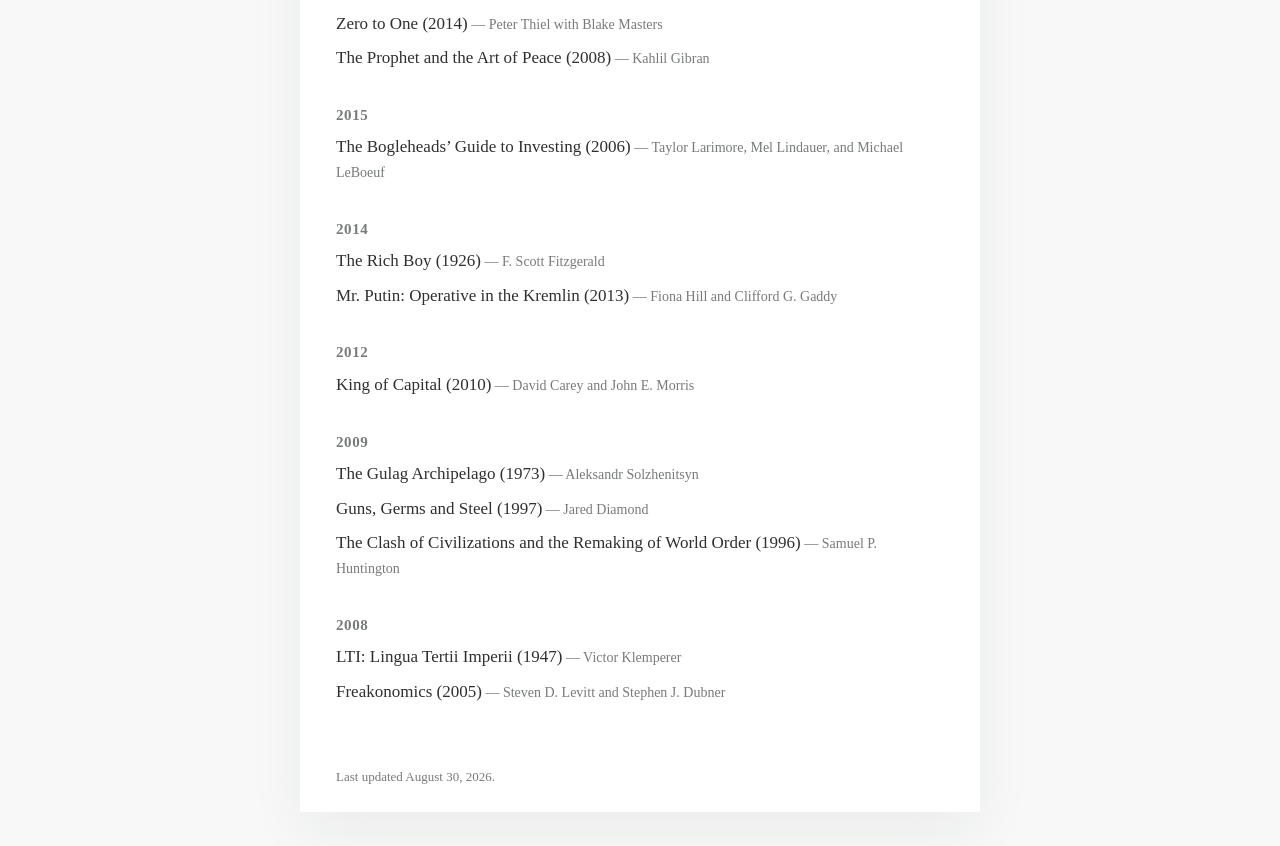
==== commit 84696650: "Add floating year navigation" ====
--- a/books.html
+++ b/books.html
@@ -32,7 +32,7 @@
     </script>
     <link rel="canonical" href="https://henningheine.com/books.html" />
     <link rel="icon" href="/favicon.svg" type="image/svg+xml" />
-    <link rel="stylesheet" href="/styles.css?v=20260830-book-panel-3" />
+    <link rel="stylesheet" href="/styles.css?v=20260830-book-panel-4" />
 
     <meta property="og:title" content="My reading list over the years — Henning Heine" />
     <meta
@@ -247,6 +247,8 @@
       <footer>Last updated August 30, 2026.</footer>
     </div>
 
+    <nav class="year-toc" aria-label="Reading list years"></nav>
+
     <aside class="book-panel" role="dialog" aria-labelledby="book-panel-title" hidden>
       <button class="book-panel-close" type="button" aria-label="Close book details">×</button>
       <div class="book-panel-cover-wrap">
@@ -473,6 +475,45 @@
       document.addEventListener('keydown', (event) => {
         if (event.key === 'Escape' && !bookPanel.hidden) hideBook();
       });
+
+      const yearToc = document.querySelector('.year-toc');
+      const yearSections = [...document.querySelectorAll('#books > section')];
+      const yearLinks = yearSections.map((section) => {
+        const heading = section.querySelector('h2');
+        const link = document.createElement('a');
+        link.href = `#${heading.id}`;
+        link.textContent = heading.textContent;
+        link.dataset.year = heading.textContent;
+        yearToc.append(link);
+        return link;
+      });
+
+      let tocFrame = 0;
+      const updateActiveYear = () => {
+        tocFrame = 0;
+        const marker = window.innerHeight * 0.32;
+        let activeSection = yearSections[0];
+
+        yearSections.forEach((section) => {
+          if (section.getBoundingClientRect().top <= marker) activeSection = section;
+        });
+
+        yearLinks.forEach((link, index) => {
+          const isActive = yearSections[index] === activeSection;
+          link.classList.toggle('is-active', isActive);
+          if (isActive) link.setAttribute('aria-current', 'true');
+          else link.removeAttribute('aria-current');
+        });
+      };
+
+      const queueTocUpdate = () => {
+        if (!tocFrame) tocFrame = window.requestAnimationFrame(updateActiveYear);
+      };
+
+      window.addEventListener('scroll', queueTocUpdate, { passive: true });
+      window.addEventListener('resize', queueTocUpdate);
+      yearLinks.forEach((link) => link.addEventListener('click', queueTocUpdate));
+      updateActiveYear();
     </script>
   </body>
 </html>
--- a/styles.css
+++ b/styles.css
@@ -285,6 +285,73 @@
   font-size: 12px;
 }
 
+.year-toc {
+  position: fixed;
+  z-index: 5;
+  top: 50%;
+  right: calc(50% + 360px);
+  display: flex;
+  flex-direction: column;
+  width: 54px;
+  padding: 2px 0;
+  transform: translateY(-50%);
+}
+
+.year-toc::before {
+  position: absolute;
+  top: 0;
+  right: 0;
+  bottom: 0;
+  width: 1px;
+  background: color-mix(in srgb, var(--ink) 16%, transparent);
+  content: '';
+}
+
+.year-toc a {
+  position: relative;
+  padding: 2px 12px 2px 0;
+  color: var(--muted);
+  font-size: 11px;
+  line-height: 1.35;
+  text-align: right;
+  transition: color 140ms ease;
+}
+
+.year-toc a::after {
+  position: absolute;
+  top: 50%;
+  right: -3px;
+  width: 7px;
+  height: 7px;
+  border: 1px solid color-mix(in srgb, var(--ink) 25%, transparent);
+  border-radius: 50%;
+  background: var(--background);
+  content: '';
+  transform: translateY(-50%);
+}
+
+.year-toc a:hover,
+.year-toc a:focus-visible,
+.year-toc a.is-active {
+  color: var(--ink);
+  text-decoration: none;
+}
+
+.year-toc a.is-active {
+  font-weight: 700;
+}
+
+.year-toc a.is-active::after {
+  border-color: var(--ink);
+  background: var(--ink);
+}
+
+@media (max-width: 900px) {
+  .year-toc {
+    display: none;
+  }
+}
+
 a {
   color: var(--link);
   text-decoration: none;
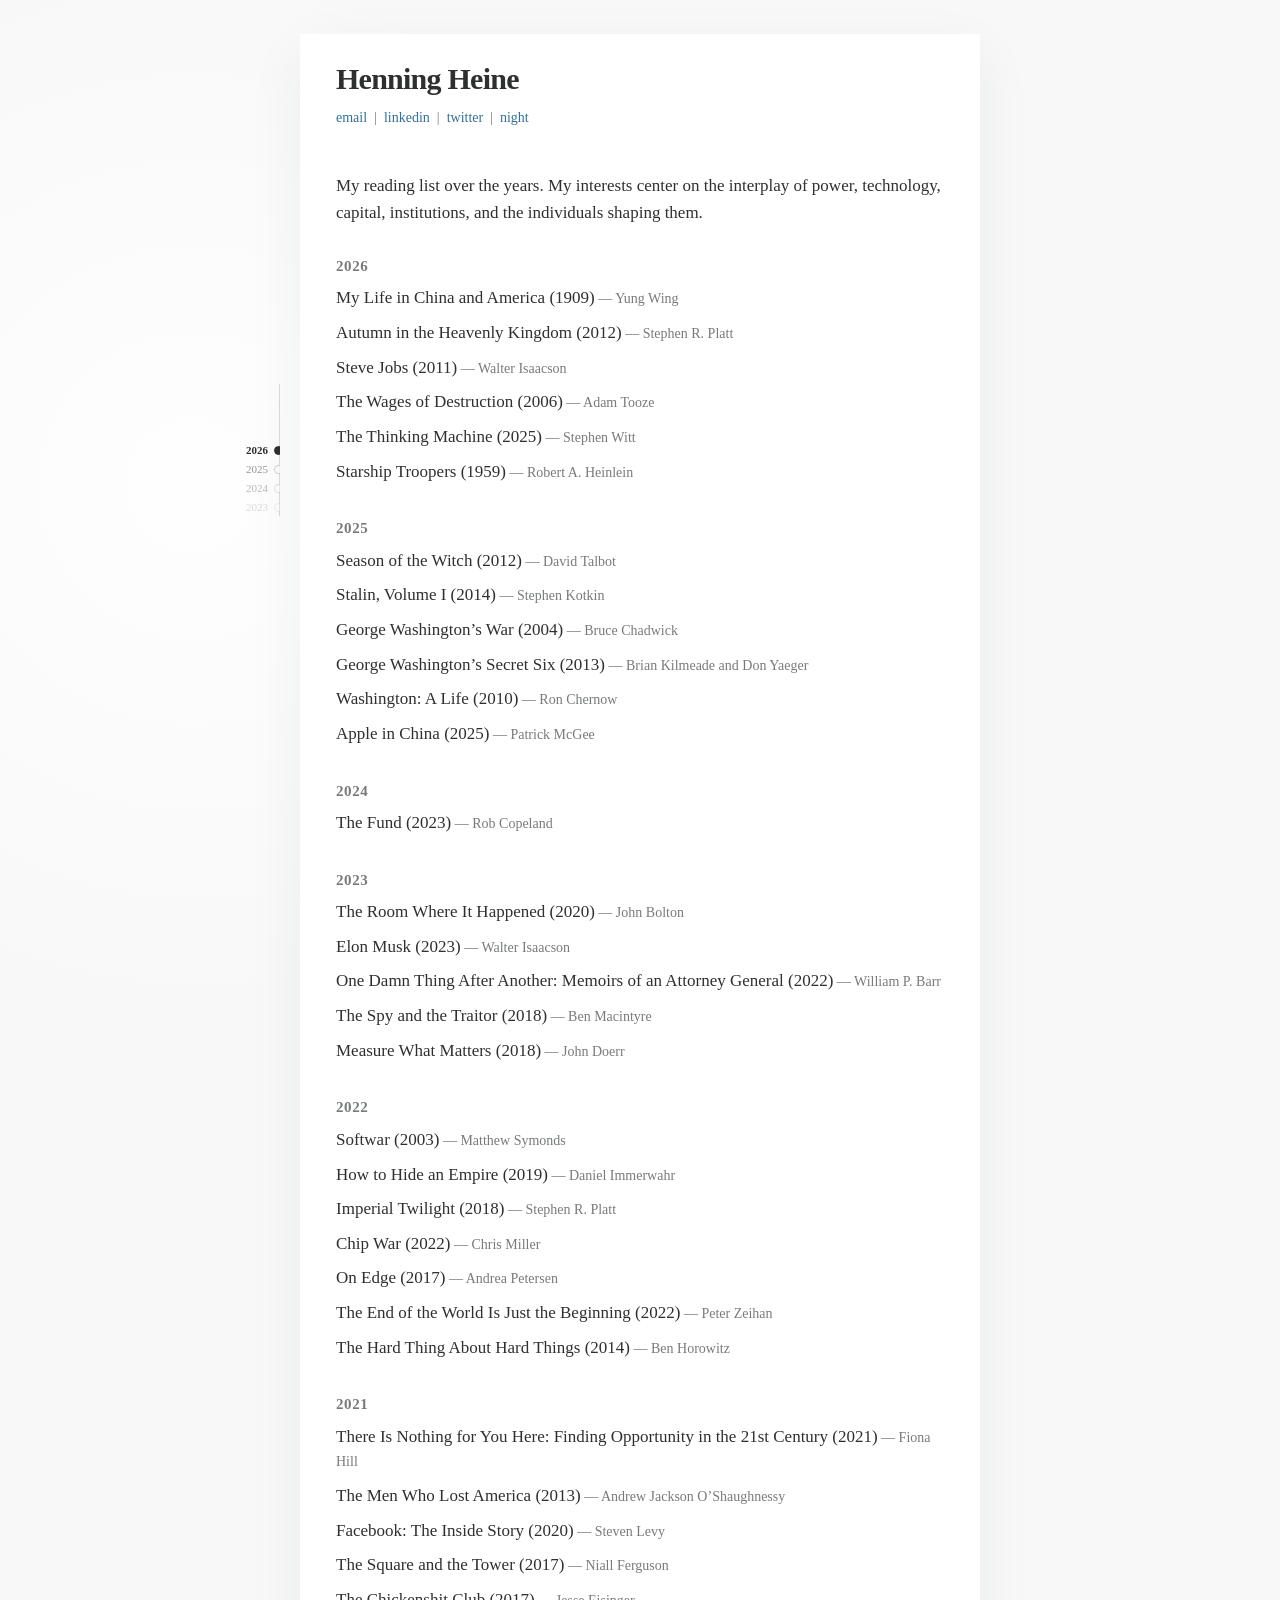
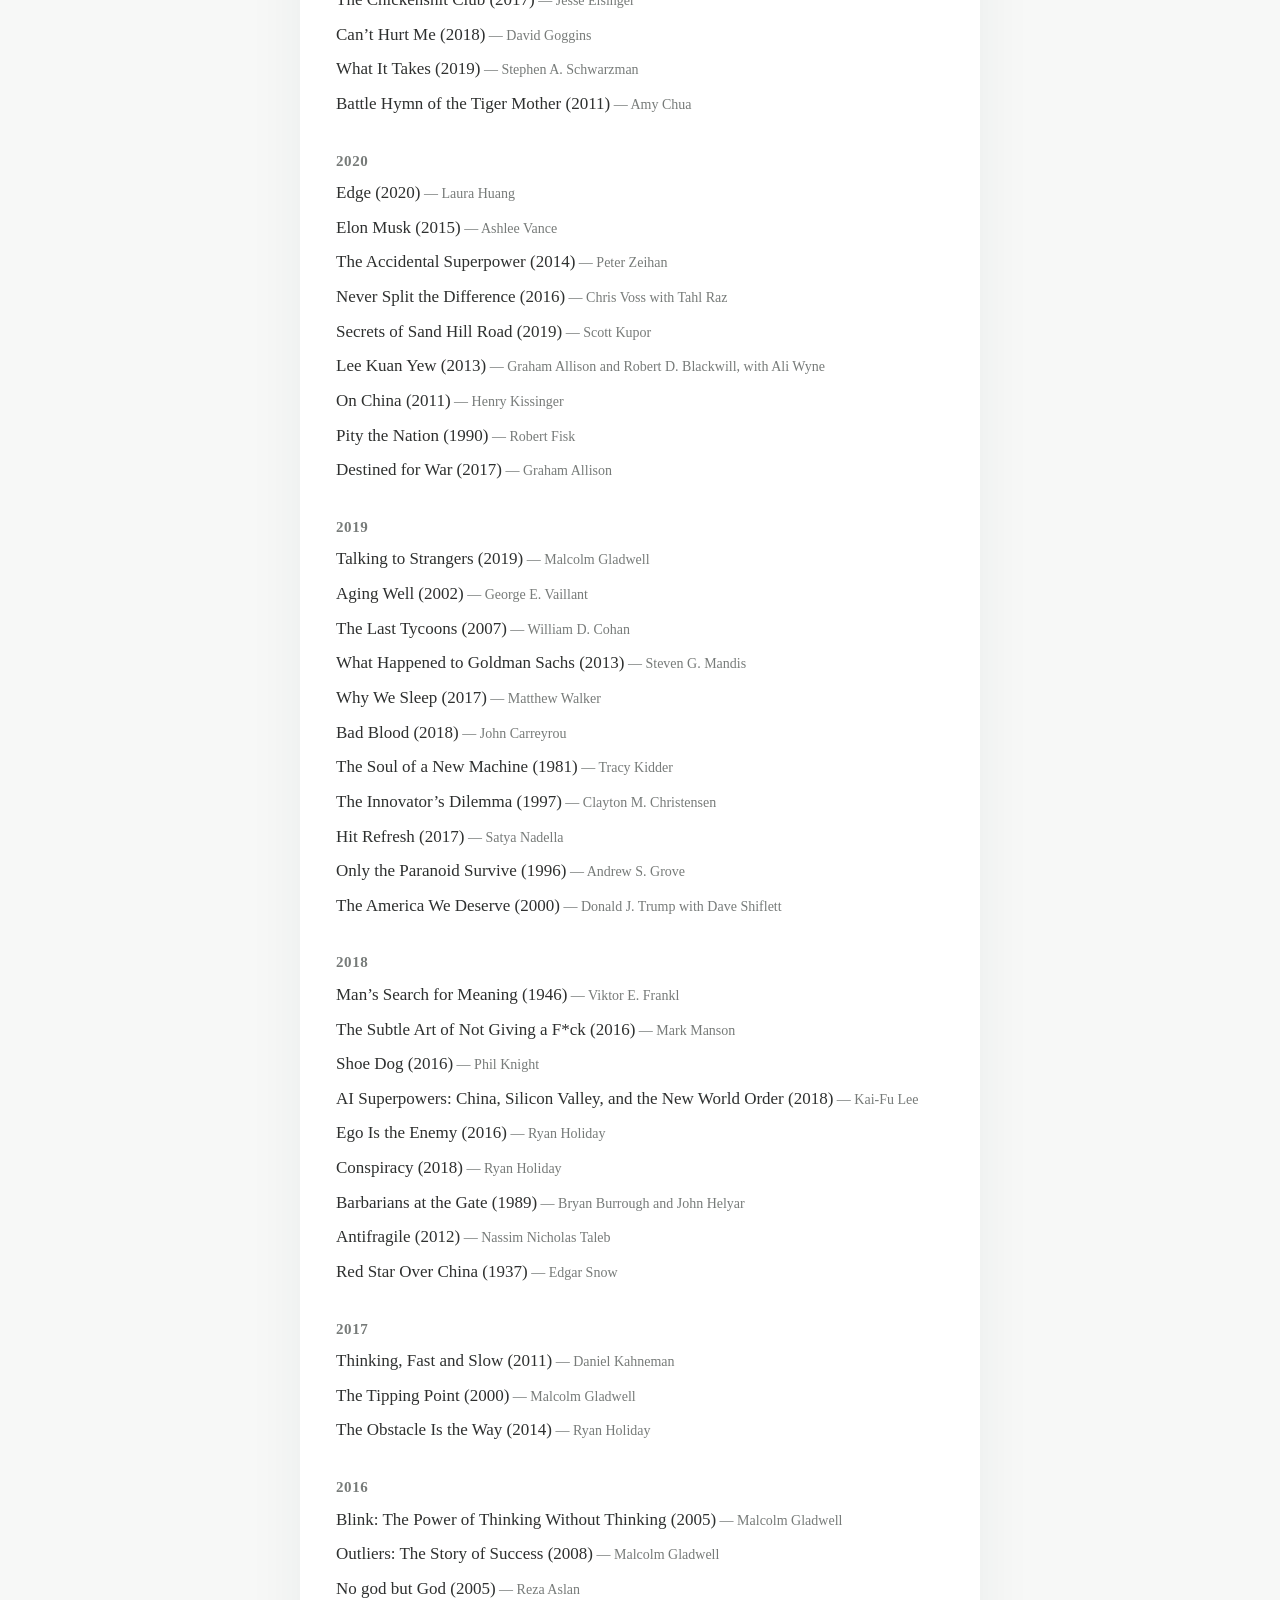
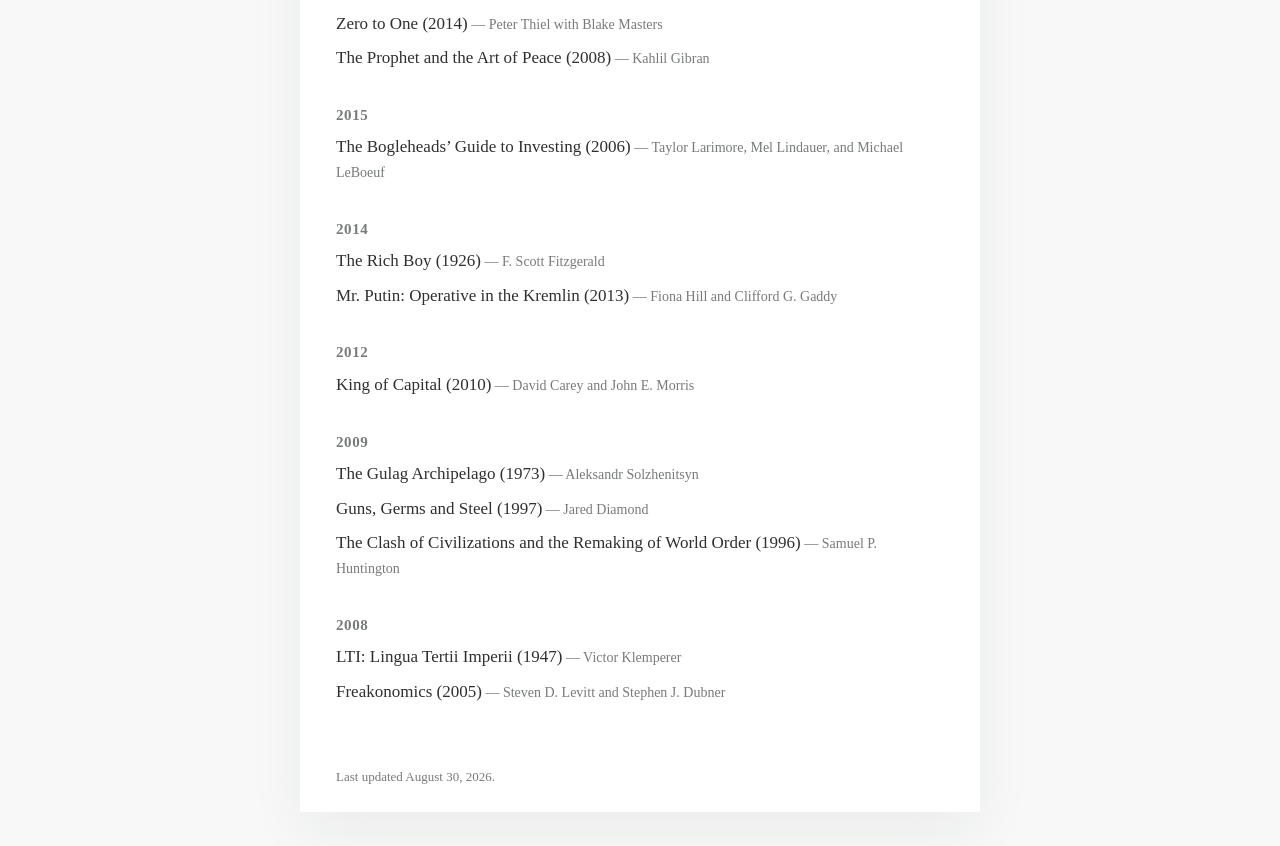
==== commit 6f7a4b03: "Refine floating year navigation" ====
--- a/books.html
+++ b/books.html
@@ -32,7 +32,7 @@
     </script>
     <link rel="canonical" href="https://henningheine.com/books.html" />
     <link rel="icon" href="/favicon.svg" type="image/svg+xml" />
-    <link rel="stylesheet" href="/styles.css?v=20260830-book-panel-4" />
+    <link rel="stylesheet" href="/styles.css?v=20260830-book-panel-5" />
 
     <meta property="og:title" content="My reading list over the years — Henning Heine" />
     <meta
@@ -478,13 +478,16 @@
 
       const yearToc = document.querySelector('.year-toc');
       const yearSections = [...document.querySelectorAll('#books > section')];
+      const yearTocList = document.createElement('div');
+      yearTocList.className = 'year-toc-list';
+      yearToc.append(yearTocList);
       const yearLinks = yearSections.map((section) => {
         const heading = section.querySelector('h2');
         const link = document.createElement('a');
         link.href = `#${heading.id}`;
         link.textContent = heading.textContent;
         link.dataset.year = heading.textContent;
-        yearToc.append(link);
+        yearTocList.append(link);
         return link;
       });
 
@@ -498,9 +501,19 @@
           if (section.getBoundingClientRect().top <= marker) activeSection = section;
         });
 
+        const activeIndex = yearSections.indexOf(activeSection);
+        yearTocList.style.transform = `translateY(${(3 - activeIndex) * 19}px)`;
+
         yearLinks.forEach((link, index) => {
-          const isActive = yearSections[index] === activeSection;
+          const distance = Math.abs(index - activeIndex);
+          const isVisible = distance <= 3;
+          const isActive = index === activeIndex;
+          const opacity = [1, 0.78, 0.52, 0.28][distance] || 0;
+
+          link.classList.toggle('is-visible', isVisible);
           link.classList.toggle('is-active', isActive);
+          link.style.setProperty('--toc-opacity', opacity);
+          link.tabIndex = isVisible ? 0 : -1;
           if (isActive) link.setAttribute('aria-current', 'true');
           else link.removeAttribute('aria-current');
         });
--- a/styles.css
+++ b/styles.css
@@ -290,11 +290,16 @@
   z-index: 5;
   top: 50%;
   right: calc(50% + 360px);
+  width: 54px;
+  height: 133px;
+  overflow: hidden;
+  transform: translateY(-50%);
+}
+
+.year-toc-list {
   display: flex;
   flex-direction: column;
-  width: 54px;
-  padding: 2px 0;
-  transform: translateY(-50%);
+  transition: transform 220ms ease;
 }
 
 .year-toc::before {
@@ -309,12 +314,21 @@
 
 .year-toc a {
   position: relative;
+  flex: 0 0 19px;
+  height: 19px;
   padding: 2px 12px 2px 0;
   color: var(--muted);
   font-size: 11px;
   line-height: 1.35;
+  opacity: 0;
+  pointer-events: none;
   text-align: right;
-  transition: color 140ms ease;
+  transition: color 140ms ease, opacity 180ms ease;
+}
+
+.year-toc a.is-visible {
+  opacity: var(--toc-opacity, 1);
+  pointer-events: auto;
 }
 
 .year-toc a::after {
@@ -339,6 +353,7 @@
 
 .year-toc a.is-active {
   font-weight: 700;
+  opacity: 1;
 }
 
 .year-toc a.is-active::after {
@@ -416,4 +431,9 @@
   html {
     scroll-behavior: auto;
   }
-}
+
+  .year-toc-list,
+  .year-toc a {
+    transition: none;
+  }
+}
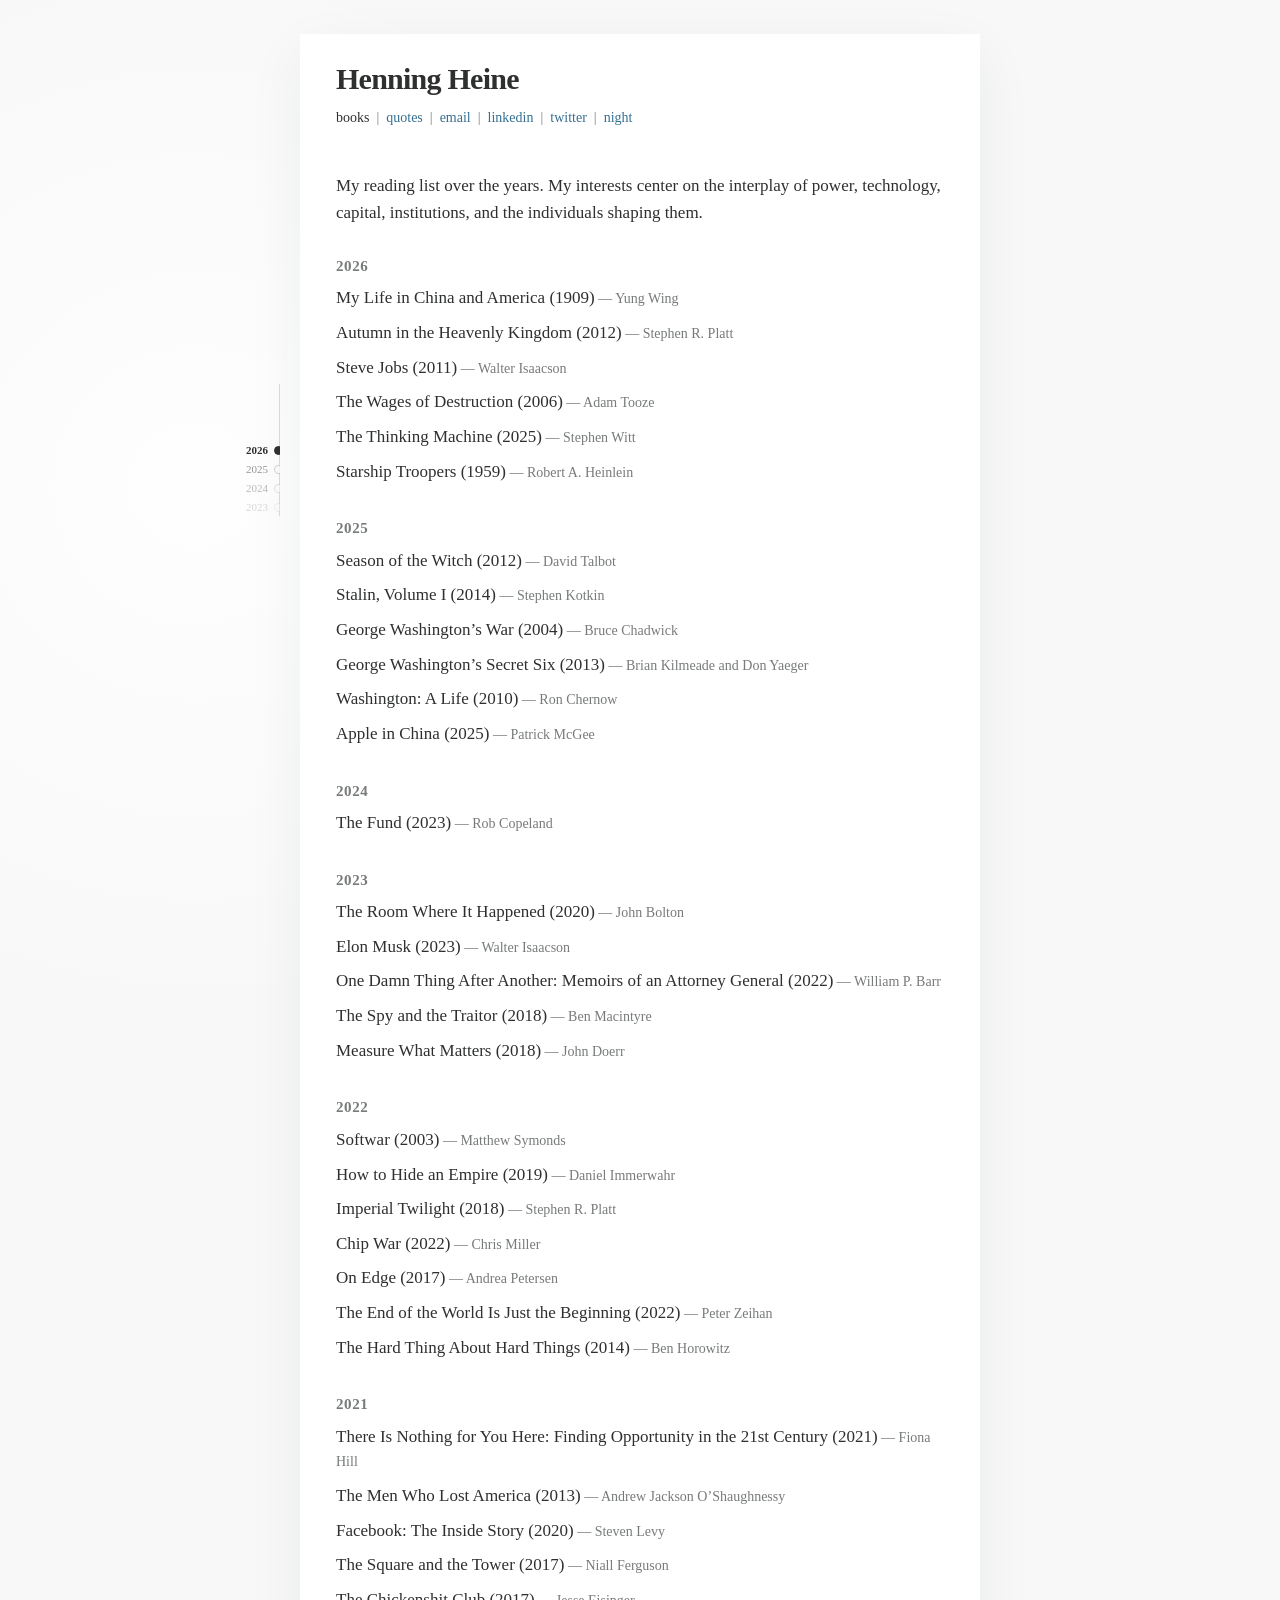
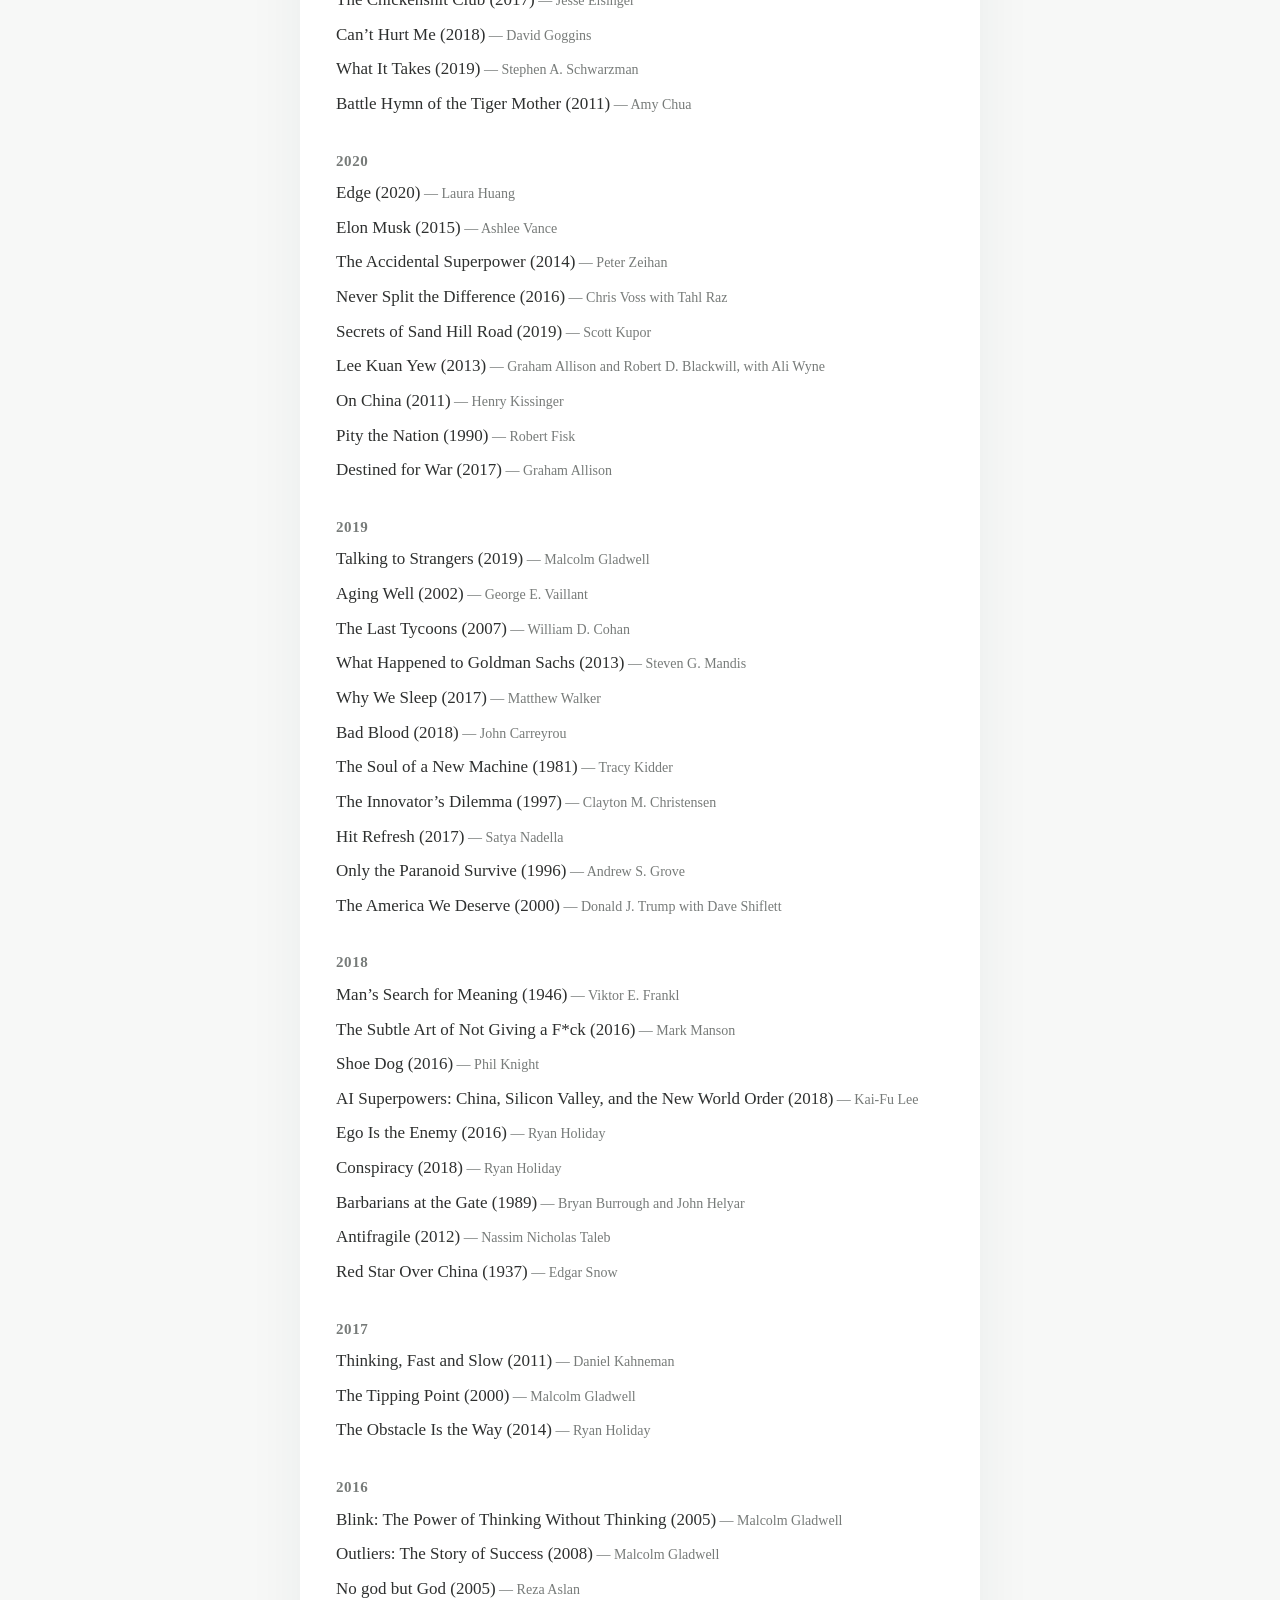
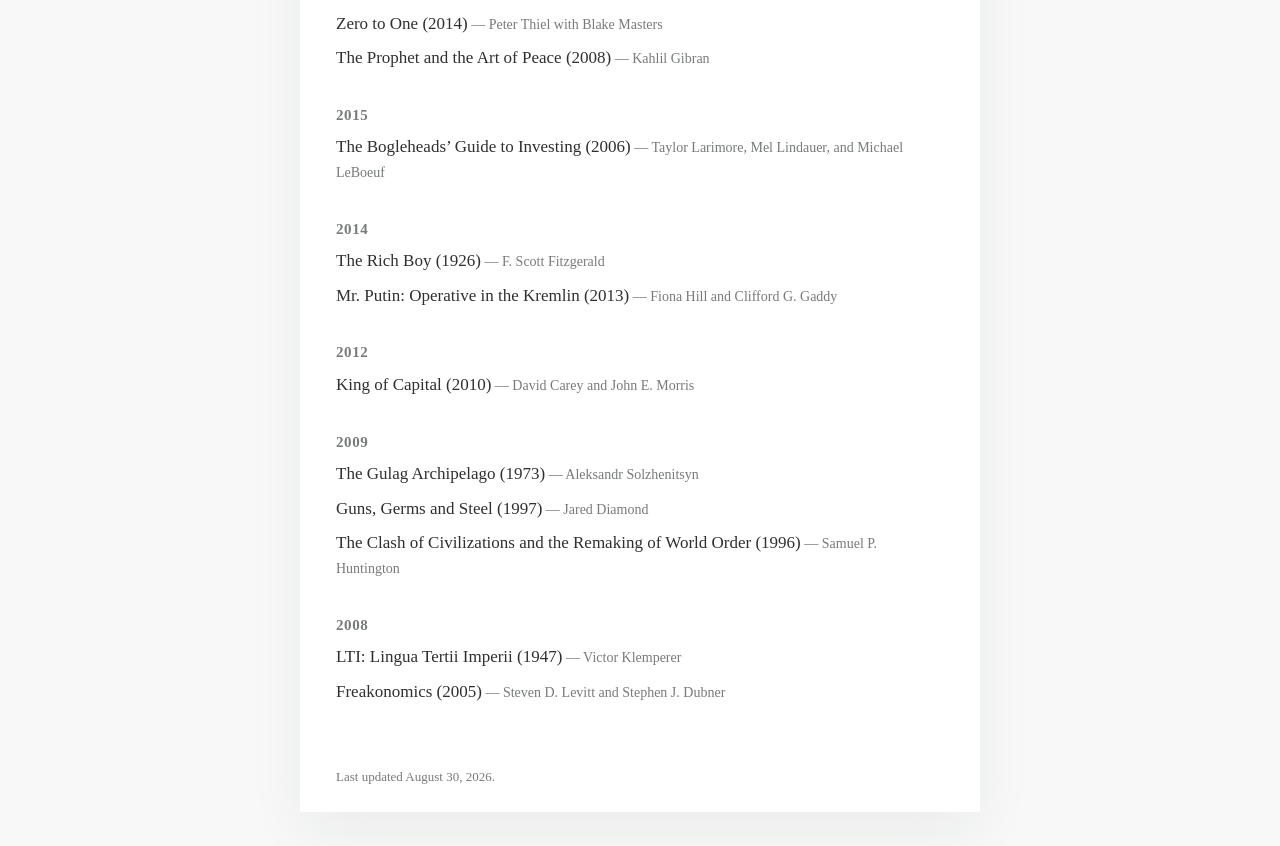
==== commit 5728c768: "Soften book detail overlay" ====
--- a/books.html
+++ b/books.html
@@ -32,7 +32,7 @@
     </script>
     <link rel="canonical" href="https://henningheine.com/books.html" />
     <link rel="icon" href="/favicon.svg" type="image/svg+xml" />
-    <link rel="stylesheet" href="/styles.css?v=20260830-book-panel-5" />
+    <link rel="stylesheet" href="/styles.css?v=20260830-book-panel-6" />
 
     <meta property="og:title" content="My reading list over the years — Henning Heine" />
     <meta
@@ -55,6 +55,10 @@
       <header class="site-header">
         <a class="site-title" href="/">Henning Heine</a>
         <nav class="social-links" aria-label="Primary navigation">
+          <a href="/books.html" aria-current="page">books</a>
+          <span aria-hidden="true">|</span>
+          <a href="/quotes.html">quotes</a>
+          <span aria-hidden="true">|</span>
           <a href="mailto:henning.heine@gmail.com">email</a>
           <span aria-hidden="true">|</span>
           <a href="https://www.linkedin.com/in/henningheine">linkedin</a>
--- a/styles.css
+++ b/styles.css
@@ -133,7 +133,8 @@
   padding-top: 18px;
 }
 
-.books-page section h2 {
+.books-page section h2,
+.quotes-page section h2 {
   margin: 30px 0 5px;
   color: var(--muted);
   font-size: 15px;
@@ -149,6 +150,71 @@
 
 .books-intro {
   color: var(--muted);
+}
+
+.quotes-page main {
+  padding-top: 18px;
+}
+
+.quotes-intro {
+  margin-bottom: 28px;
+  color: var(--muted);
+}
+
+.quote-list {
+  border-top: 1px solid color-mix(in srgb, var(--ink) 11%, transparent);
+}
+
+.quote {
+  margin: 0;
+  padding: 20px 0 19px;
+  border-bottom: 1px solid color-mix(in srgb, var(--ink) 11%, transparent);
+}
+
+.quote blockquote,
+.quote blockquote p {
+  margin: 0;
+}
+
+.quote blockquote {
+  max-width: 590px;
+  font-size: 18px;
+  line-height: 1.58;
+  hanging-punctuation: first last;
+}
+
+.quote blockquote p + p {
+  margin-top: 12px;
+}
+
+.quote figcaption {
+  margin-top: 8px;
+  color: var(--muted);
+  font-size: 14px;
+  line-height: 1.4;
+}
+
+.quote figcaption::before {
+  content: '— ';
+}
+
+.quote .translation {
+  color: var(--muted);
+  font-size: 15px;
+  font-style: italic;
+}
+
+.quote-dialogue blockquote,
+.quote-long blockquote {
+  font-size: 17px;
+}
+
+.quote-verse blockquote {
+  line-height: 1.72;
+}
+
+.social-links a[aria-current='page'] {
+  color: var(--ink);
 }
 
 .book-list {
@@ -206,8 +272,9 @@
   padding: 18px;
   overflow-y: auto;
   border: 1px solid color-mix(in srgb, var(--ink) 10%, transparent);
-  background: var(--paper);
+  background: color-mix(in srgb, var(--paper) 94%, transparent);
   box-shadow: 0 18px 55px rgba(20, 24, 22, 0.22);
+  -webkit-backdrop-filter: blur(14px);
   backdrop-filter: blur(14px);
 }
 
@@ -423,6 +490,9 @@
     left: 12px;
     width: auto;
     max-height: min(72vh, 560px);
+    background: color-mix(in srgb, var(--paper) 86%, transparent);
+    -webkit-backdrop-filter: blur(18px) saturate(112%);
+    backdrop-filter: blur(18px) saturate(112%);
   }
 
 }
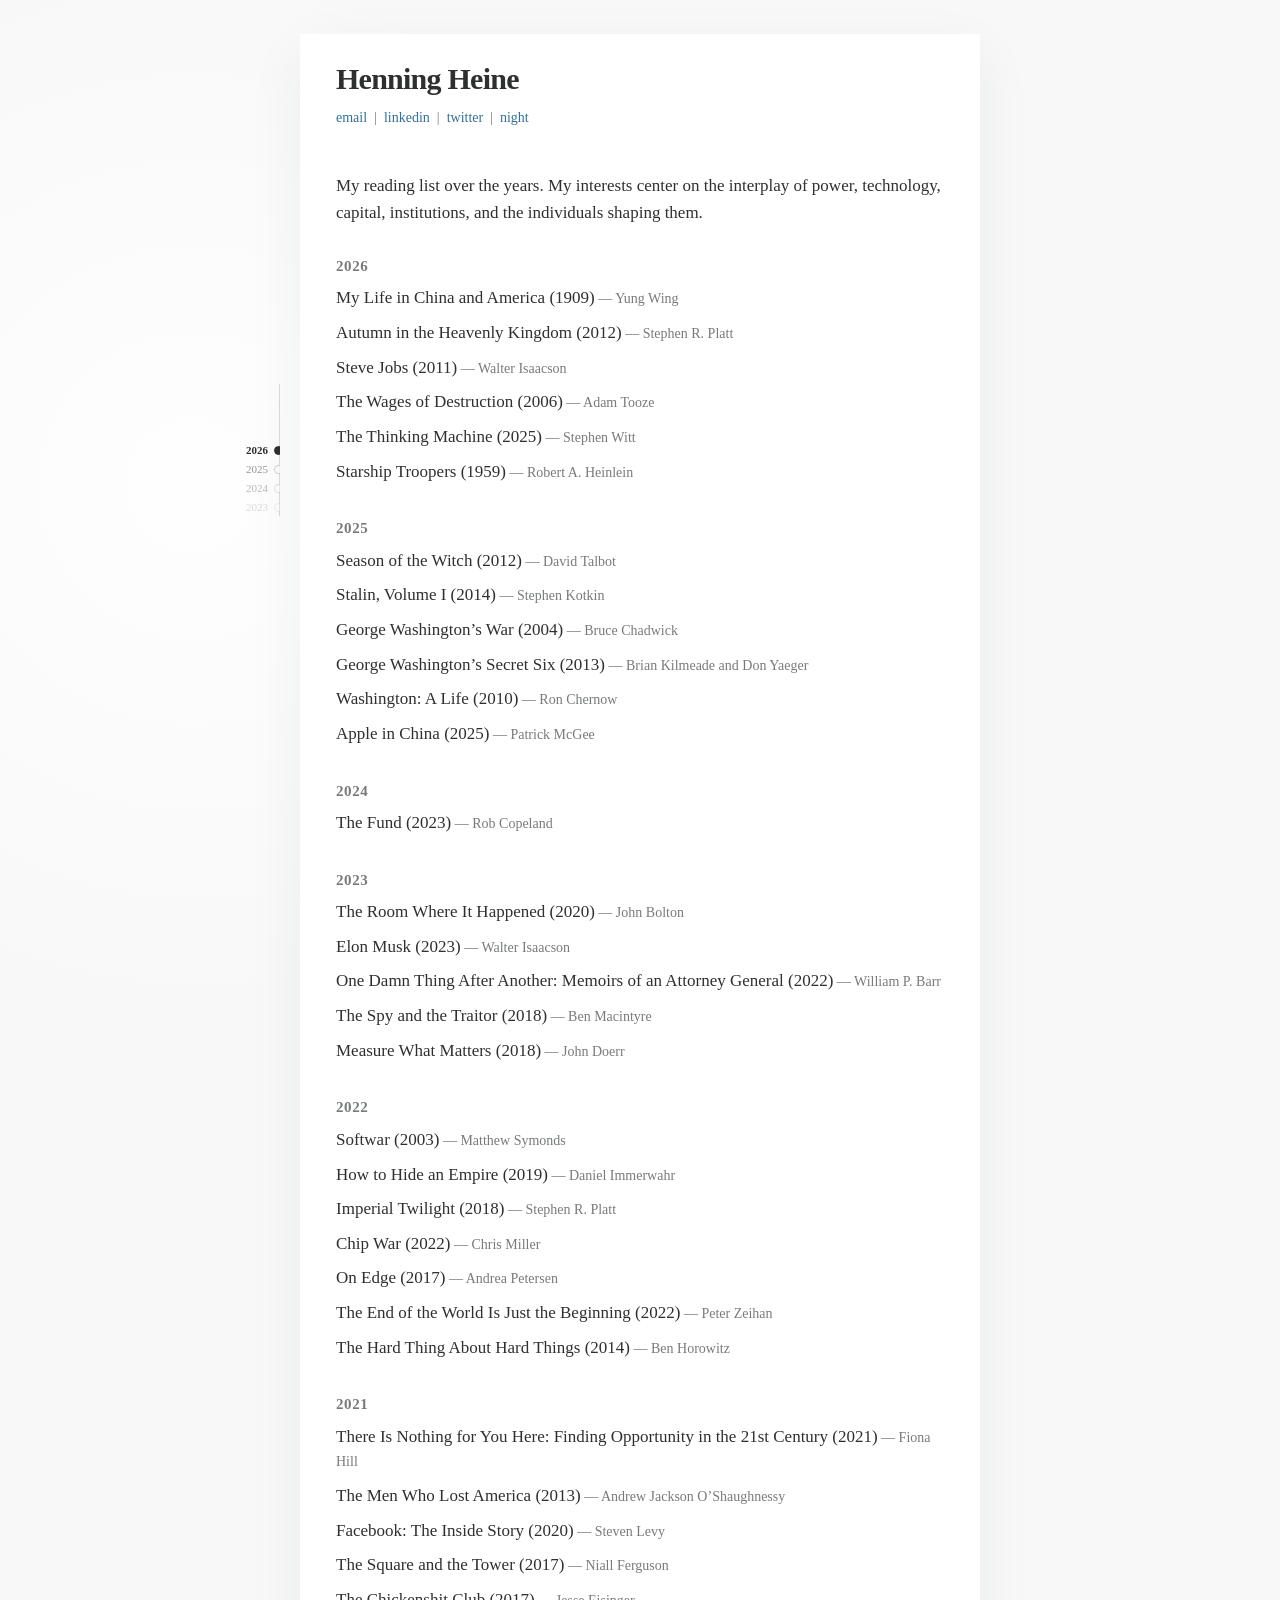
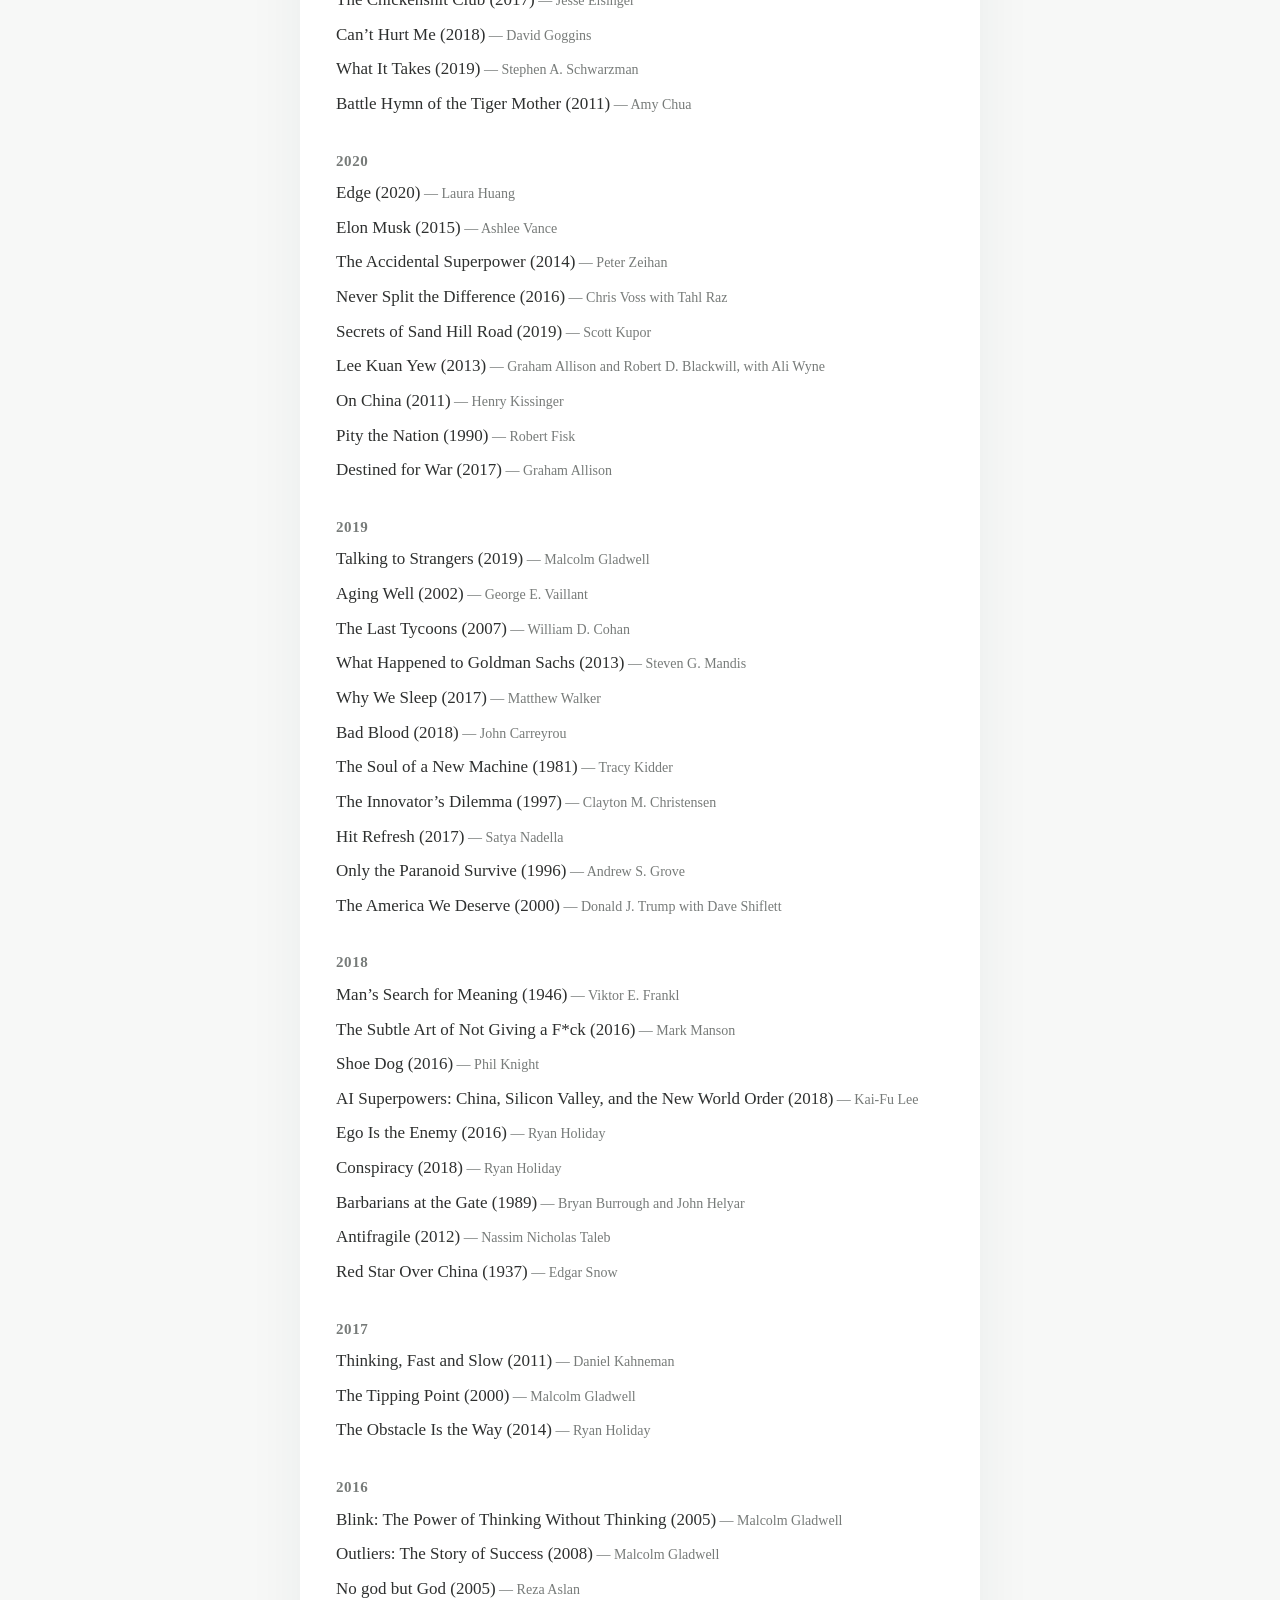
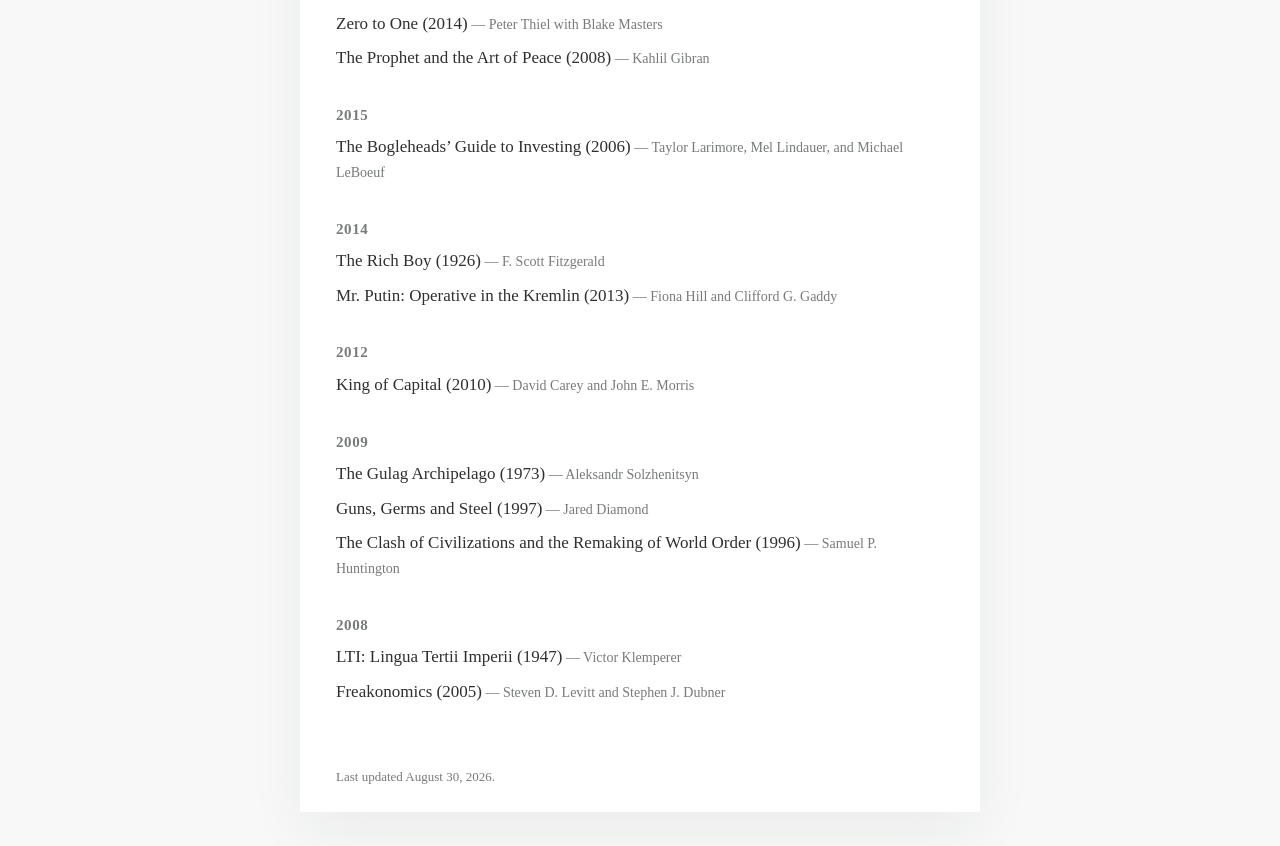
==== commit 21f043a3: "Simplify site navigation" ====
--- a/books.html
+++ b/books.html
@@ -55,10 +55,6 @@
       <header class="site-header">
         <a class="site-title" href="/">Henning Heine</a>
         <nav class="social-links" aria-label="Primary navigation">
-          <a href="/books.html" aria-current="page">books</a>
-          <span aria-hidden="true">|</span>
-          <a href="/quotes.html">quotes</a>
-          <span aria-hidden="true">|</span>
           <a href="mailto:henning.heine@gmail.com">email</a>
           <span aria-hidden="true">|</span>
           <a href="https://www.linkedin.com/in/henningheine">linkedin</a>
@@ -505,6 +501,9 @@
           if (section.getBoundingClientRect().top <= marker) activeSection = section;
         });
 
+        const isAtPageBottom = window.scrollY + window.innerHeight >= document.documentElement.scrollHeight - 4;
+        if (isAtPageBottom) activeSection = yearSections[yearSections.length - 1];
+
         const activeIndex = yearSections.indexOf(activeSection);
         yearTocList.style.transform = `translateY(${(3 - activeIndex) * 19}px)`;
 
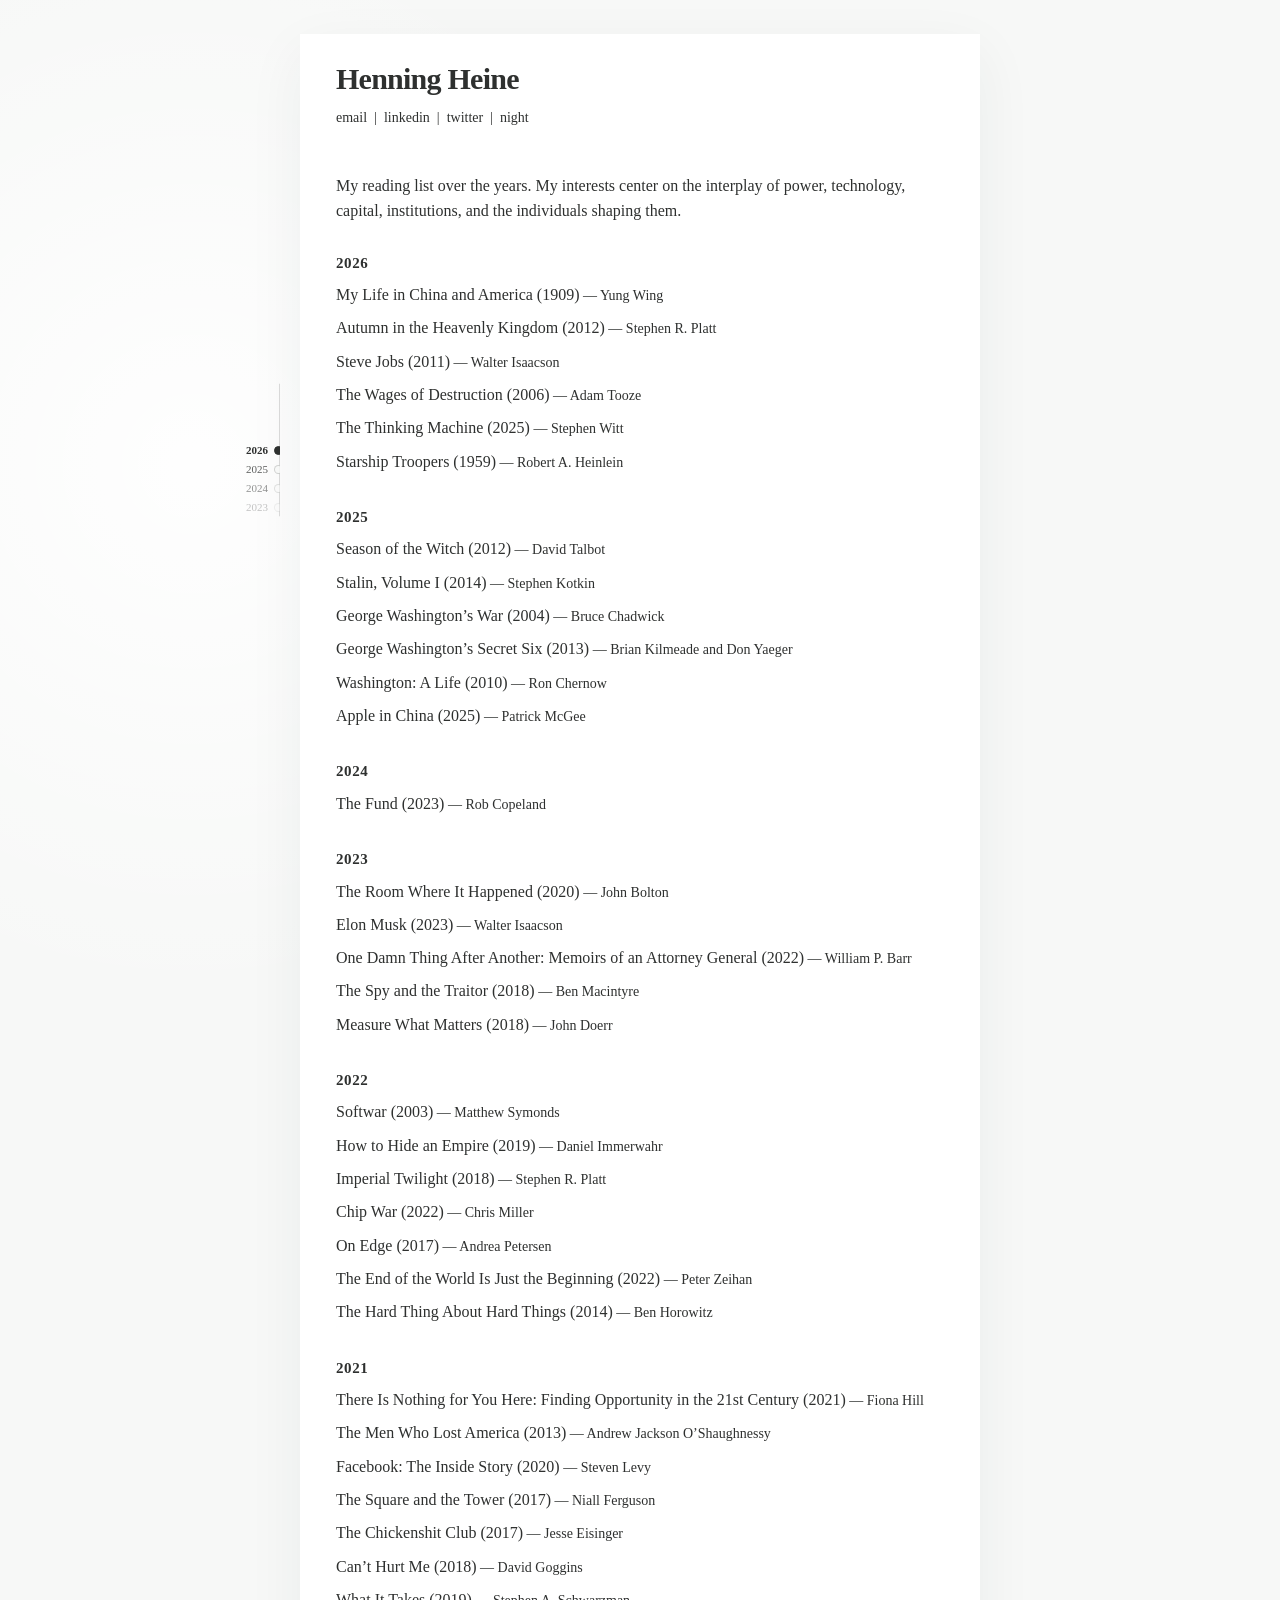
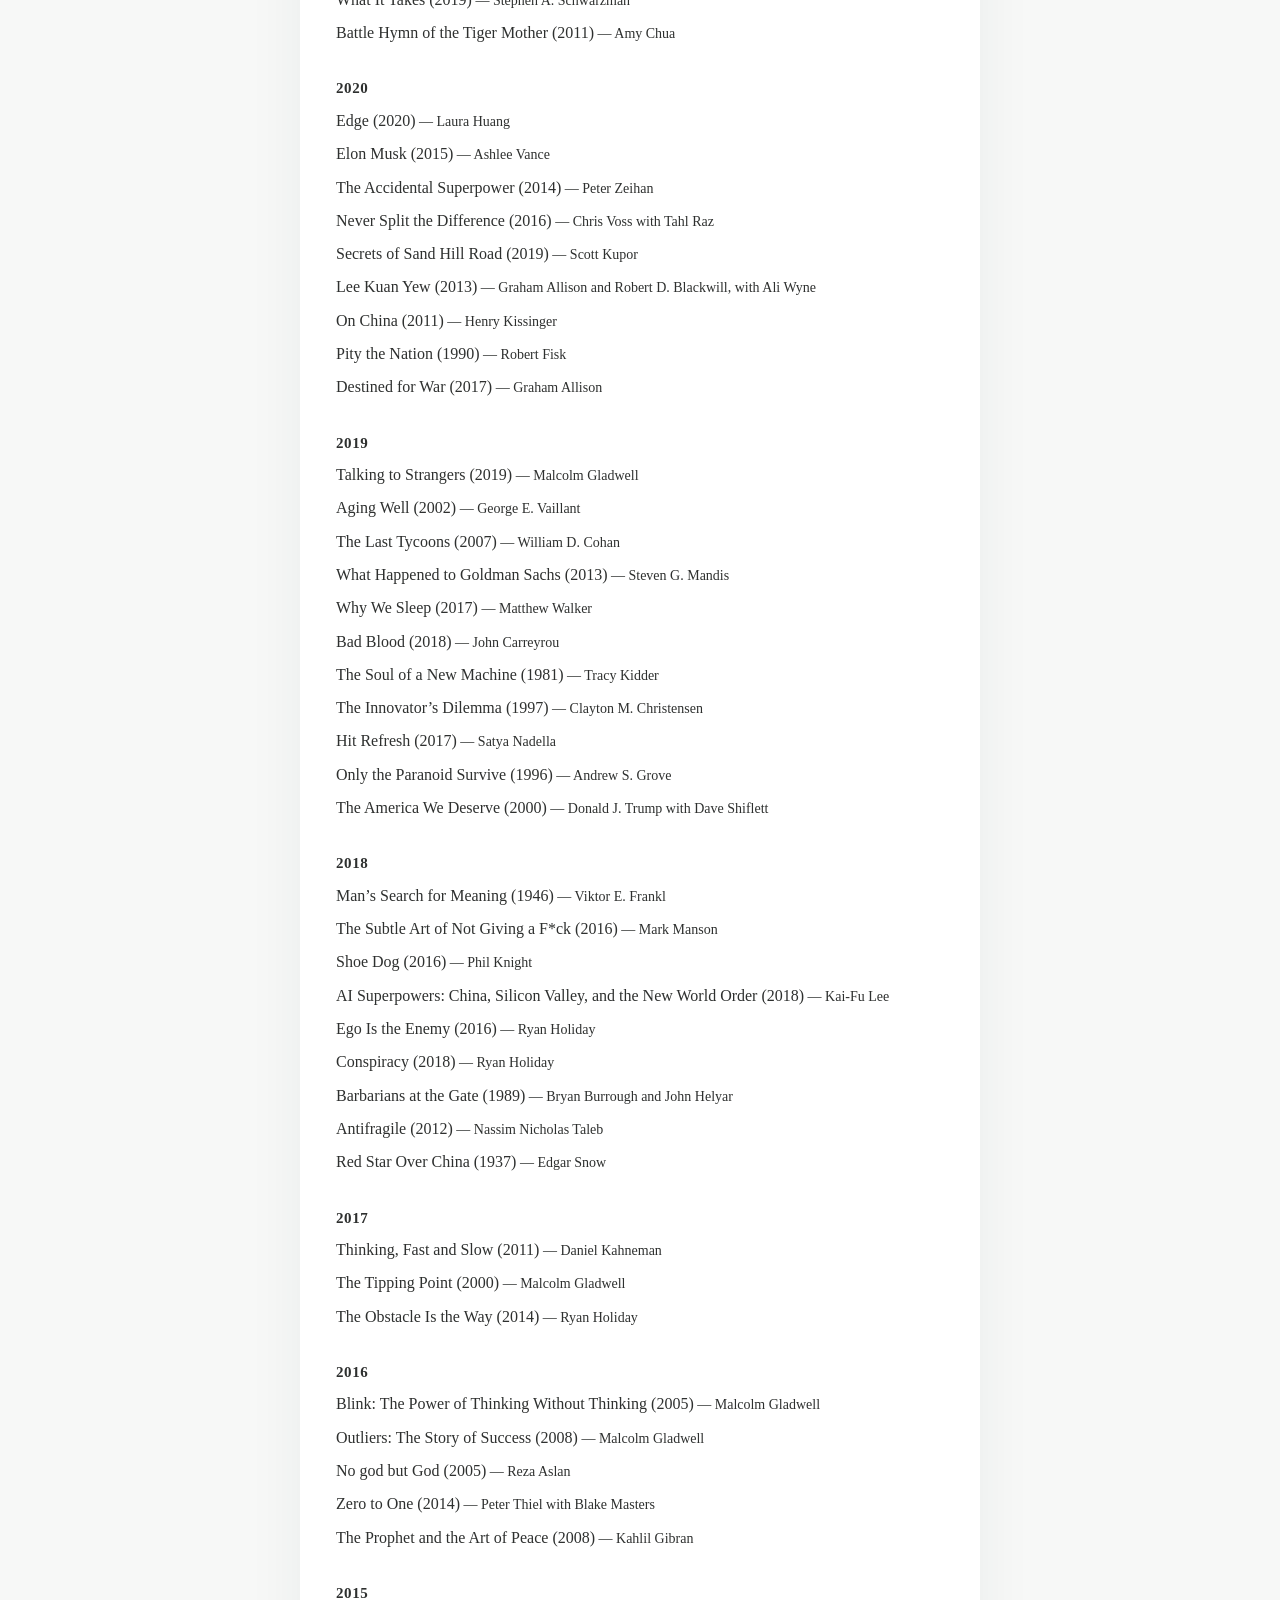
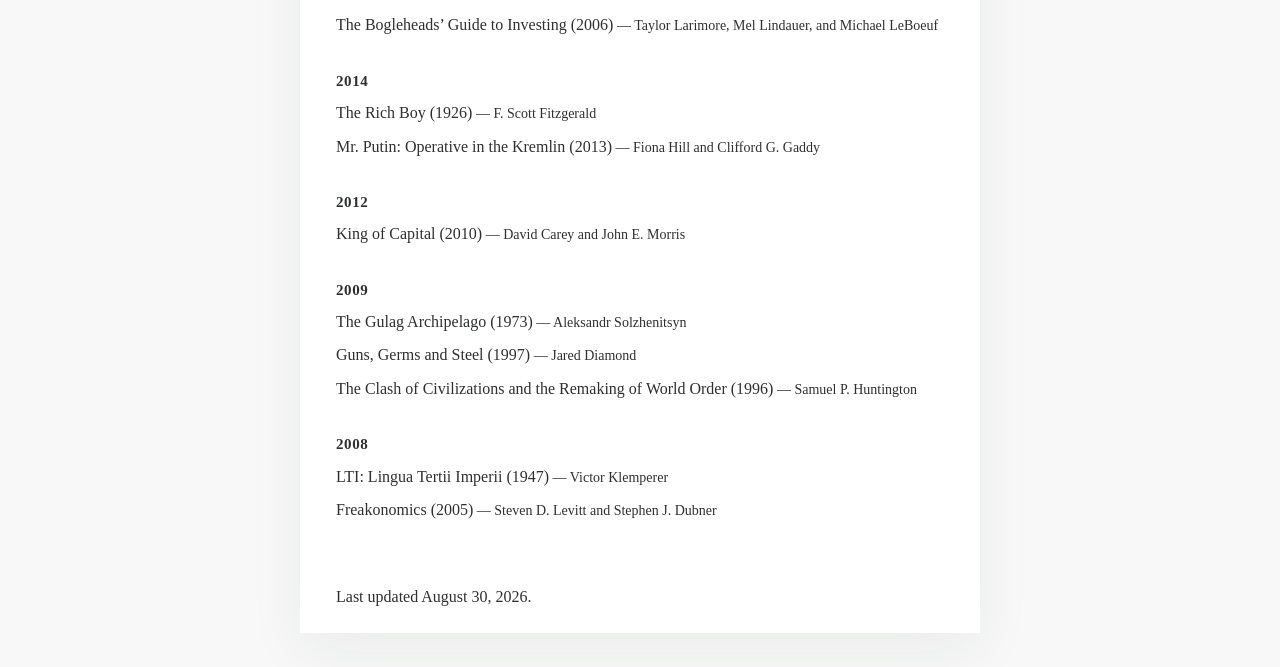
==== commit 0599418c: "Open external links in new tabs" ====
--- a/books.html
+++ b/books.html
@@ -57,9 +57,9 @@
         <nav class="social-links" aria-label="Primary navigation">
           <a href="mailto:henning.heine@gmail.com">email</a>
           <span aria-hidden="true">|</span>
-          <a href="https://www.linkedin.com/in/henningheine">linkedin</a>
+          <a href="https://www.linkedin.com/in/henningheine" target="_blank" rel="noopener noreferrer">linkedin</a>
           <span aria-hidden="true">|</span>
-          <a href="https://x.com/HenningHeine">twitter</a>
+          <a href="https://x.com/HenningHeine" target="_blank" rel="noopener noreferrer">twitter</a>
           <span aria-hidden="true">|</span>
           <a class="theme-toggle" href="#night-mode">night</a>
         </nav>
@@ -73,10 +73,10 @@
           <ol class="book-list">
             <li><cite>My Life in China and America (1909)</cite><span class="book-author"> — Yung Wing</span><span class="book-date">Aug 28</span></li>
             <li><cite>Autumn in the Heavenly Kingdom (2012)</cite><span class="book-author"> — Stephen R. Platt</span><span class="book-date">Aug 14</span></li>
-            <li><cite><a class="book-link" href="https://en.wikipedia.org/wiki/Steve_Jobs_(book)">Steve Jobs (2011)</a></cite><span class="book-author"> — Walter Isaacson</span><span class="book-date">Jul 14</span></li>
-            <li><cite><a class="book-link" href="https://en.wikipedia.org/wiki/The_Wages_of_Destruction">The Wages of Destruction (2006)</a></cite><span class="book-author"> — Adam Tooze</span><span class="book-date">Jul 7</span></li>
-            <li><cite><a class="book-link" href="https://en.wikipedia.org/wiki/The_Thinking_Machine:_Jensen_Huang,_Nvidia_and_the_World%27s_Most_Coveted_Microchip">The Thinking Machine (2025)</a></cite><span class="book-author"> — Stephen Witt</span><span class="book-date">May 4</span></li>
-            <li><cite><a class="book-link" href="https://en.wikipedia.org/wiki/Starship_Troopers">Starship Troopers (1959)</a></cite><span class="book-author"> — Robert A. Heinlein</span><span class="book-date">Apr 22</span></li>
+            <li><cite><a class="book-link" href="https://en.wikipedia.org/wiki/Steve_Jobs_(book)" target="_blank" rel="noopener noreferrer">Steve Jobs (2011)</a></cite><span class="book-author"> — Walter Isaacson</span><span class="book-date">Jul 14</span></li>
+            <li><cite><a class="book-link" href="https://en.wikipedia.org/wiki/The_Wages_of_Destruction" target="_blank" rel="noopener noreferrer">The Wages of Destruction (2006)</a></cite><span class="book-author"> — Adam Tooze</span><span class="book-date">Jul 7</span></li>
+            <li><cite><a class="book-link" href="https://en.wikipedia.org/wiki/The_Thinking_Machine:_Jensen_Huang,_Nvidia_and_the_World%27s_Most_Coveted_Microchip" target="_blank" rel="noopener noreferrer">The Thinking Machine (2025)</a></cite><span class="book-author"> — Stephen Witt</span><span class="book-date">May 4</span></li>
+            <li><cite><a class="book-link" href="https://en.wikipedia.org/wiki/Starship_Troopers" target="_blank" rel="noopener noreferrer">Starship Troopers (1959)</a></cite><span class="book-author"> — Robert A. Heinlein</span><span class="book-date">Apr 22</span></li>
           </ol>
         </section>
 
@@ -84,11 +84,11 @@
           <h2 id="books-2025">2025</h2>
           <ol class="book-list" start="7">
             <li><cite>Season of the Witch (2012)</cite><span class="book-author"> — David Talbot</span><span class="book-date">Dec 7</span></li>
-            <li><cite><a class="book-link" href="https://en.wikipedia.org/wiki/Stalin:_Paradoxes_of_Power,_1878%E2%80%931928">Stalin, Volume I (2014)</a></cite><span class="book-author"> — Stephen Kotkin</span><span class="book-date">Nov 28</span></li>
+            <li><cite><a class="book-link" href="https://en.wikipedia.org/wiki/Stalin:_Paradoxes_of_Power,_1878%E2%80%931928" target="_blank" rel="noopener noreferrer">Stalin, Volume I (2014)</a></cite><span class="book-author"> — Stephen Kotkin</span><span class="book-date">Nov 28</span></li>
             <li><cite>George Washington’s War (2004)</cite><span class="book-author"> — Bruce Chadwick</span><span class="book-date">Sep 2</span></li>
             <li><cite>George Washington’s Secret Six (2013)</cite><span class="book-author"> — Brian Kilmeade and Don Yaeger</span></li>
-            <li><cite><a class="book-link" href="https://en.wikipedia.org/wiki/Washington:_A_Life">Washington: A Life (2010)</a></cite><span class="book-author"> — Ron Chernow</span></li>
-            <li><cite><a class="book-link" href="https://en.wikipedia.org/wiki/Apple_in_China">Apple in China (2025)</a></cite><span class="book-author"> — Patrick McGee</span><span class="book-date">May 25</span></li>
+            <li><cite><a class="book-link" href="https://en.wikipedia.org/wiki/Washington:_A_Life" target="_blank" rel="noopener noreferrer">Washington: A Life (2010)</a></cite><span class="book-author"> — Ron Chernow</span></li>
+            <li><cite><a class="book-link" href="https://en.wikipedia.org/wiki/Apple_in_China" target="_blank" rel="noopener noreferrer">Apple in China (2025)</a></cite><span class="book-author"> — Patrick McGee</span><span class="book-date">May 25</span></li>
           </ol>
         </section>
 
@@ -102,8 +102,8 @@
         <section aria-labelledby="books-2023">
           <h2 id="books-2023">2023</h2>
           <ol class="book-list" start="14">
-            <li><cite><a class="book-link" href="https://en.wikipedia.org/wiki/The_Room_Where_It_Happened">The Room Where It Happened (2020)</a></cite><span class="book-author"> — John Bolton</span><span class="book-date">Nov 4</span></li>
-            <li><cite><a class="book-link" href="https://en.wikipedia.org/wiki/Elon_Musk_(Isaacson_book)">Elon Musk (2023)</a></cite><span class="book-author"> — Walter Isaacson</span><span class="book-date">Sep 12</span></li>
+            <li><cite><a class="book-link" href="https://en.wikipedia.org/wiki/The_Room_Where_It_Happened" target="_blank" rel="noopener noreferrer">The Room Where It Happened (2020)</a></cite><span class="book-author"> — John Bolton</span><span class="book-date">Nov 4</span></li>
+            <li><cite><a class="book-link" href="https://en.wikipedia.org/wiki/Elon_Musk_(Isaacson_book)" target="_blank" rel="noopener noreferrer">Elon Musk (2023)</a></cite><span class="book-author"> — Walter Isaacson</span><span class="book-date">Sep 12</span></li>
             <li><cite>One Damn Thing After Another: Memoirs of an Attorney General (2022)</cite><span class="book-author"> — William P. Barr</span><span class="book-date">Sep</span></li>
             <li><cite>The Spy and the Traitor (2018)</cite><span class="book-author"> — Ben Macintyre</span><span class="book-date">Sep 2</span></li>
             <li><cite>Measure What Matters (2018)</cite><span class="book-author"> — John Doerr</span><span class="book-date">Jun 12</span></li>
@@ -115,8 +115,8 @@
           <ol class="book-list" start="19">
             <li><cite>Softwar (2003)</cite><span class="book-author"> — Matthew Symonds</span><span class="book-date">Dec 23</span></li>
             <li><cite>How to Hide an Empire (2019)</cite><span class="book-author"> — Daniel Immerwahr</span><span class="book-date">Nov 10</span></li>
-            <li><cite><a class="book-link" href="https://en.wikipedia.org/wiki/Imperial_Twilight">Imperial Twilight (2018)</a></cite><span class="book-author"> — Stephen R. Platt</span><span class="book-date">Nov 4</span></li>
-            <li><cite><a class="book-link" href="https://en.wikipedia.org/wiki/Chip_War">Chip War (2022)</a></cite><span class="book-author"> — Chris Miller</span><span class="book-date">Oct 4</span></li>
+            <li><cite><a class="book-link" href="https://en.wikipedia.org/wiki/Imperial_Twilight" target="_blank" rel="noopener noreferrer">Imperial Twilight (2018)</a></cite><span class="book-author"> — Stephen R. Platt</span><span class="book-date">Nov 4</span></li>
+            <li><cite><a class="book-link" href="https://en.wikipedia.org/wiki/Chip_War" target="_blank" rel="noopener noreferrer">Chip War (2022)</a></cite><span class="book-author"> — Chris Miller</span><span class="book-date">Oct 4</span></li>
             <li><cite>On Edge (2017)</cite><span class="book-author"> — Andrea Petersen</span><span class="book-date">Sep 9</span></li>
             <li><cite>The End of the World Is Just the Beginning (2022)</cite><span class="book-author"> — Peter Zeihan</span><span class="book-date">Jul 23</span></li>
             <li><cite>The Hard Thing About Hard Things (2014)</cite><span class="book-author"> — Ben Horowitz</span><span class="book-date">Feb 12</span></li>
@@ -126,14 +126,14 @@
         <section aria-labelledby="books-2021">
           <h2 id="books-2021">2021</h2>
           <ol class="book-list" start="26">
-            <li><cite><a class="book-link" href="https://en.wikipedia.org/wiki/There_Is_Nothing_for_You_Here:_Finding_Opportunity_in_the_21st_Century">There Is Nothing for You Here: Finding Opportunity in the 21st Century (2021)</a></cite><span class="book-author"> — Fiona Hill</span><span class="book-date">Oct 5</span></li>
+            <li><cite><a class="book-link" href="https://en.wikipedia.org/wiki/There_Is_Nothing_for_You_Here:_Finding_Opportunity_in_the_21st_Century" target="_blank" rel="noopener noreferrer">There Is Nothing for You Here: Finding Opportunity in the 21st Century (2021)</a></cite><span class="book-author"> — Fiona Hill</span><span class="book-date">Oct 5</span></li>
             <li><cite>The Men Who Lost America (2013)</cite><span class="book-author"> — Andrew Jackson O’Shaughnessy</span><span class="book-date">Jul 12</span></li>
             <li><cite>Facebook: The Inside Story (2020)</cite><span class="book-author"> — Steven Levy</span><span class="book-date">May 14</span></li>
-            <li><cite><a class="book-link" href="https://en.wikipedia.org/wiki/The_Square_and_the_Tower">The Square and the Tower (2017)</a></cite><span class="book-author"> — Niall Ferguson</span><span class="book-date">May 10</span></li>
+            <li><cite><a class="book-link" href="https://en.wikipedia.org/wiki/The_Square_and_the_Tower" target="_blank" rel="noopener noreferrer">The Square and the Tower (2017)</a></cite><span class="book-author"> — Niall Ferguson</span><span class="book-date">May 10</span></li>
             <li><cite>The Chickenshit Club (2017)</cite><span class="book-author"> — Jesse Eisinger</span><span class="book-date">May 4</span></li>
             <li><cite>Can’t Hurt Me (2018)</cite><span class="book-author"> — David Goggins</span><span class="book-date">May 4</span></li>
             <li><cite>What It Takes (2019)</cite><span class="book-author"> — Stephen A. Schwarzman</span><span class="book-date">Apr 30</span></li>
-            <li><cite><a class="book-link" href="https://en.wikipedia.org/wiki/Battle_Hymn_of_the_Tiger_Mother">Battle Hymn of the Tiger Mother (2011)</a></cite><span class="book-author"> — Amy Chua</span><span class="book-date">Apr 15</span></li>
+            <li><cite><a class="book-link" href="https://en.wikipedia.org/wiki/Battle_Hymn_of_the_Tiger_Mother" target="_blank" rel="noopener noreferrer">Battle Hymn of the Tiger Mother (2011)</a></cite><span class="book-author"> — Amy Chua</span><span class="book-date">Apr 15</span></li>
           </ol>
         </section>
 
@@ -141,13 +141,13 @@
           <h2 id="books-2020">2020</h2>
           <ol class="book-list" start="34">
             <li><cite>Edge (2020)</cite><span class="book-author"> — Laura Huang</span><span class="book-date">Sep 22</span></li>
-            <li><cite><a class="book-link" href="https://en.wikipedia.org/wiki/Elon_Musk:_Tesla,_SpaceX,_and_the_Quest_for_a_Fantastic_Future">Elon Musk (2015)</a></cite><span class="book-author"> — Ashlee Vance</span><span class="book-date">Sep 13</span></li>
+            <li><cite><a class="book-link" href="https://en.wikipedia.org/wiki/Elon_Musk:_Tesla,_SpaceX,_and_the_Quest_for_a_Fantastic_Future" target="_blank" rel="noopener noreferrer">Elon Musk (2015)</a></cite><span class="book-author"> — Ashlee Vance</span><span class="book-date">Sep 13</span></li>
             <li><cite>The Accidental Superpower (2014)</cite><span class="book-author"> — Peter Zeihan</span><span class="book-date">Sep 12</span></li>
             <li><cite>Never Split the Difference (2016)</cite><span class="book-author"> — Chris Voss with Tahl Raz</span><span class="book-date">Aug 10</span></li>
             <li><cite>Secrets of Sand Hill Road (2019)</cite><span class="book-author"> — Scott Kupor</span><span class="book-date">Feb 5</span></li>
             <li><cite>Lee Kuan Yew (2013)</cite><span class="book-author"> — Graham Allison and Robert D. Blackwill, with Ali Wyne</span><span class="book-date">Feb 5</span></li>
-            <li><cite><a class="book-link" href="https://en.wikipedia.org/wiki/On_China">On China (2011)</a></cite><span class="book-author"> — Henry Kissinger</span><span class="book-date">Jan 23</span></li>
-            <li><cite><a class="book-link" href="https://en.wikipedia.org/wiki/Pity_the_Nation">Pity the Nation (1990)</a></cite><span class="book-author"> — Robert Fisk</span><span class="book-date">Jan 5</span></li>
+            <li><cite><a class="book-link" href="https://en.wikipedia.org/wiki/On_China" target="_blank" rel="noopener noreferrer">On China (2011)</a></cite><span class="book-author"> — Henry Kissinger</span><span class="book-date">Jan 23</span></li>
+            <li><cite><a class="book-link" href="https://en.wikipedia.org/wiki/Pity_the_Nation" target="_blank" rel="noopener noreferrer">Pity the Nation (1990)</a></cite><span class="book-author"> — Robert Fisk</span><span class="book-date">Jan 5</span></li>
             <li><cite>Destined for War (2017)</cite><span class="book-author"> — Graham Allison</span><span class="book-date">Jan 2</span></li>
           </ol>
         </section>
@@ -155,51 +155,51 @@
         <section aria-labelledby="books-2019">
           <h2 id="books-2019">2019</h2>
           <ol class="book-list" start="43">
-            <li><cite><a class="book-link" href="https://en.wikipedia.org/wiki/Talking_to_Strangers">Talking to Strangers (2019)</a></cite><span class="book-author"> — Malcolm Gladwell</span><span class="book-date">Oct 20</span></li>
+            <li><cite><a class="book-link" href="https://en.wikipedia.org/wiki/Talking_to_Strangers" target="_blank" rel="noopener noreferrer">Talking to Strangers (2019)</a></cite><span class="book-author"> — Malcolm Gladwell</span><span class="book-date">Oct 20</span></li>
             <li><cite>Aging Well (2002)</cite><span class="book-author"> — George E. Vaillant</span><span class="book-date">Sep 24</span></li>
-            <li><cite><a class="book-link" href="https://en.wikipedia.org/wiki/The_Last_Tycoons">The Last Tycoons (2007)</a></cite><span class="book-author"> — William D. Cohan</span><span class="book-date">Jul 3</span></li>
+            <li><cite><a class="book-link" href="https://en.wikipedia.org/wiki/The_Last_Tycoons" target="_blank" rel="noopener noreferrer">The Last Tycoons (2007)</a></cite><span class="book-author"> — William D. Cohan</span><span class="book-date">Jul 3</span></li>
             <li><cite>What Happened to Goldman Sachs (2013)</cite><span class="book-author"> — Steven G. Mandis</span><span class="book-date">Jun 22</span></li>
-            <li><cite><a class="book-link" href="https://en.wikipedia.org/wiki/Why_We_Sleep">Why We Sleep (2017)</a></cite><span class="book-author"> — Matthew Walker</span><span class="book-date">May 1</span></li>
-            <li><cite><a class="book-link" href="https://en.wikipedia.org/wiki/Bad_Blood:_Secrets_and_Lies_in_a_Silicon_Valley_Startup">Bad Blood (2018)</a></cite><span class="book-author"> — John Carreyrou</span><span class="book-date">Apr 7</span></li>
-            <li><cite><a class="book-link" href="https://en.wikipedia.org/wiki/The_Soul_of_a_New_Machine">The Soul of a New Machine (1981)</a></cite><span class="book-author"> — Tracy Kidder</span><span class="book-date">Mar 20</span></li>
-            <li><cite><a class="book-link" href="https://en.wikipedia.org/wiki/The_Innovator%27s_Dilemma">The Innovator’s Dilemma (1997)</a></cite><span class="book-author"> — Clayton M. Christensen</span><span class="book-date">Mar 9</span></li>
-            <li><cite><a class="book-link" href="https://en.wikipedia.org/wiki/Hit_Refresh">Hit Refresh (2017)</a></cite><span class="book-author"> — Satya Nadella</span><span class="book-date">Feb 22</span></li>
+            <li><cite><a class="book-link" href="https://en.wikipedia.org/wiki/Why_We_Sleep" target="_blank" rel="noopener noreferrer">Why We Sleep (2017)</a></cite><span class="book-author"> — Matthew Walker</span><span class="book-date">May 1</span></li>
+            <li><cite><a class="book-link" href="https://en.wikipedia.org/wiki/Bad_Blood:_Secrets_and_Lies_in_a_Silicon_Valley_Startup" target="_blank" rel="noopener noreferrer">Bad Blood (2018)</a></cite><span class="book-author"> — John Carreyrou</span><span class="book-date">Apr 7</span></li>
+            <li><cite><a class="book-link" href="https://en.wikipedia.org/wiki/The_Soul_of_a_New_Machine" target="_blank" rel="noopener noreferrer">The Soul of a New Machine (1981)</a></cite><span class="book-author"> — Tracy Kidder</span><span class="book-date">Mar 20</span></li>
+            <li><cite><a class="book-link" href="https://en.wikipedia.org/wiki/The_Innovator%27s_Dilemma" target="_blank" rel="noopener noreferrer">The Innovator’s Dilemma (1997)</a></cite><span class="book-author"> — Clayton M. Christensen</span><span class="book-date">Mar 9</span></li>
+            <li><cite><a class="book-link" href="https://en.wikipedia.org/wiki/Hit_Refresh" target="_blank" rel="noopener noreferrer">Hit Refresh (2017)</a></cite><span class="book-author"> — Satya Nadella</span><span class="book-date">Feb 22</span></li>
             <li><cite>Only the Paranoid Survive (1996)</cite><span class="book-author"> — Andrew S. Grove</span><span class="book-date">Feb 3</span></li>
-            <li><cite><a class="book-link" href="https://en.wikipedia.org/wiki/The_America_We_Deserve">The America We Deserve (2000)</a></cite><span class="book-author"> — Donald J. Trump with Dave Shiflett</span><span class="book-date">Jan 9</span></li>
+            <li><cite><a class="book-link" href="https://en.wikipedia.org/wiki/The_America_We_Deserve" target="_blank" rel="noopener noreferrer">The America We Deserve (2000)</a></cite><span class="book-author"> — Donald J. Trump with Dave Shiflett</span><span class="book-date">Jan 9</span></li>
           </ol>
         </section>
 
         <section aria-labelledby="books-2018">
           <h2 id="books-2018">2018</h2>
           <ol class="book-list" start="54">
-            <li><cite><a class="book-link" href="https://en.wikipedia.org/wiki/Man%27s_Search_for_Meaning">Man’s Search for Meaning (1946)</a></cite><span class="book-author"> — Viktor E. Frankl</span><span class="book-date">Nov 3</span></li>
-            <li><cite><a class="book-link" href="https://en.wikipedia.org/wiki/The_Subtle_Art_of_Not_Giving_a_Fuck">The Subtle Art of Not Giving a F*ck (2016)</a></cite><span class="book-author"> — Mark Manson</span><span class="book-date">Oct 22</span></li>
-            <li><cite><a class="book-link" href="https://en.wikipedia.org/wiki/Shoe_Dog">Shoe Dog (2016)</a></cite><span class="book-author"> — Phil Knight</span><span class="book-date">Oct 8</span></li>
-            <li><cite><a class="book-link" href="https://en.wikipedia.org/wiki/AI_Superpowers">AI Superpowers: China, Silicon Valley, and the New World Order (2018)</a></cite><span class="book-author"> — Kai-Fu Lee</span><span class="book-date">Sep 25</span></li>
-            <li><cite><a class="book-link" href="https://en.wikipedia.org/wiki/Ego_Is_the_Enemy">Ego Is the Enemy (2016)</a></cite><span class="book-author"> — Ryan Holiday</span><span class="book-date">Feb 28</span></li>
+            <li><cite><a class="book-link" href="https://en.wikipedia.org/wiki/Man%27s_Search_for_Meaning" target="_blank" rel="noopener noreferrer">Man’s Search for Meaning (1946)</a></cite><span class="book-author"> — Viktor E. Frankl</span><span class="book-date">Nov 3</span></li>
+            <li><cite><a class="book-link" href="https://en.wikipedia.org/wiki/The_Subtle_Art_of_Not_Giving_a_Fuck" target="_blank" rel="noopener noreferrer">The Subtle Art of Not Giving a F*ck (2016)</a></cite><span class="book-author"> — Mark Manson</span><span class="book-date">Oct 22</span></li>
+            <li><cite><a class="book-link" href="https://en.wikipedia.org/wiki/Shoe_Dog" target="_blank" rel="noopener noreferrer">Shoe Dog (2016)</a></cite><span class="book-author"> — Phil Knight</span><span class="book-date">Oct 8</span></li>
+            <li><cite><a class="book-link" href="https://en.wikipedia.org/wiki/AI_Superpowers" target="_blank" rel="noopener noreferrer">AI Superpowers: China, Silicon Valley, and the New World Order (2018)</a></cite><span class="book-author"> — Kai-Fu Lee</span><span class="book-date">Sep 25</span></li>
+            <li><cite><a class="book-link" href="https://en.wikipedia.org/wiki/Ego_Is_the_Enemy" target="_blank" rel="noopener noreferrer">Ego Is the Enemy (2016)</a></cite><span class="book-author"> — Ryan Holiday</span><span class="book-date">Feb 28</span></li>
             <li><cite>Conspiracy (2018)</cite><span class="book-author"> — Ryan Holiday</span><span class="book-date">Early 2018</span></li>
-            <li><cite><a class="book-link" href="https://en.wikipedia.org/wiki/Barbarians_at_the_Gate">Barbarians at the Gate (1989)</a></cite><span class="book-author"> — Bryan Burrough and John Helyar</span></li>
-            <li><cite><a class="book-link" href="https://en.wikipedia.org/wiki/Antifragile">Antifragile (2012)</a></cite><span class="book-author"> — Nassim Nicholas Taleb</span></li>
-            <li><cite><a class="book-link" href="https://en.wikipedia.org/wiki/Red_Star_Over_China">Red Star Over China (1937)</a></cite><span class="book-author"> — Edgar Snow</span></li>
+            <li><cite><a class="book-link" href="https://en.wikipedia.org/wiki/Barbarians_at_the_Gate" target="_blank" rel="noopener noreferrer">Barbarians at the Gate (1989)</a></cite><span class="book-author"> — Bryan Burrough and John Helyar</span></li>
+            <li><cite><a class="book-link" href="https://en.wikipedia.org/wiki/Antifragile" target="_blank" rel="noopener noreferrer">Antifragile (2012)</a></cite><span class="book-author"> — Nassim Nicholas Taleb</span></li>
+            <li><cite><a class="book-link" href="https://en.wikipedia.org/wiki/Red_Star_Over_China" target="_blank" rel="noopener noreferrer">Red Star Over China (1937)</a></cite><span class="book-author"> — Edgar Snow</span></li>
           </ol>
         </section>
 
         <section aria-labelledby="books-2017">
           <h2 id="books-2017">2017</h2>
           <ol class="book-list" start="63">
-            <li><cite><a class="book-link" href="https://en.wikipedia.org/wiki/Thinking,_Fast_and_Slow">Thinking, Fast and Slow (2011)</a></cite><span class="book-author"> — Daniel Kahneman</span><span class="book-date">May 10</span></li>
-            <li><cite><a class="book-link" href="https://en.wikipedia.org/wiki/The_Tipping_Point">The Tipping Point (2000)</a></cite><span class="book-author"> — Malcolm Gladwell</span><span class="book-date">May 9</span></li>
-            <li><cite><a class="book-link" href="https://en.wikipedia.org/wiki/The_Obstacle_Is_the_Way">The Obstacle Is the Way (2014)</a></cite><span class="book-author"> — Ryan Holiday</span><span class="book-date">Apr 18</span></li>
+            <li><cite><a class="book-link" href="https://en.wikipedia.org/wiki/Thinking,_Fast_and_Slow" target="_blank" rel="noopener noreferrer">Thinking, Fast and Slow (2011)</a></cite><span class="book-author"> — Daniel Kahneman</span><span class="book-date">May 10</span></li>
+            <li><cite><a class="book-link" href="https://en.wikipedia.org/wiki/The_Tipping_Point" target="_blank" rel="noopener noreferrer">The Tipping Point (2000)</a></cite><span class="book-author"> — Malcolm Gladwell</span><span class="book-date">May 9</span></li>
+            <li><cite><a class="book-link" href="https://en.wikipedia.org/wiki/The_Obstacle_Is_the_Way" target="_blank" rel="noopener noreferrer">The Obstacle Is the Way (2014)</a></cite><span class="book-author"> — Ryan Holiday</span><span class="book-date">Apr 18</span></li>
           </ol>
         </section>
 
         <section aria-labelledby="books-2016">
           <h2 id="books-2016">2016</h2>
           <ol class="book-list" start="66">
-            <li><cite><a class="book-link" href="https://en.wikipedia.org/wiki/Blink:_The_Power_of_Thinking_Without_Thinking">Blink: The Power of Thinking Without Thinking (2005)</a></cite><span class="book-author"> — Malcolm Gladwell</span><span class="book-date">Dec 27</span></li>
-            <li><cite><a class="book-link" href="https://en.wikipedia.org/wiki/Outliers_(book)">Outliers: The Story of Success (2008)</a></cite><span class="book-author"> — Malcolm Gladwell</span><span class="book-date">Dec 18</span></li>
-            <li><cite><a class="book-link" href="https://en.wikipedia.org/wiki/No_God_but_God:_The_Origins,_Evolution,_and_Future_of_Islam">No god but God (2005)</a></cite><span class="book-author"> — Reza Aslan</span><span class="book-date">Sep 10</span></li>
-            <li><cite><a class="book-link" href="https://en.wikipedia.org/wiki/Zero_to_One">Zero to One (2014)</a></cite><span class="book-author"> — Peter Thiel with Blake Masters</span><span class="book-date">Feb 6</span></li>
+            <li><cite><a class="book-link" href="https://en.wikipedia.org/wiki/Blink:_The_Power_of_Thinking_Without_Thinking" target="_blank" rel="noopener noreferrer">Blink: The Power of Thinking Without Thinking (2005)</a></cite><span class="book-author"> — Malcolm Gladwell</span><span class="book-date">Dec 27</span></li>
+            <li><cite><a class="book-link" href="https://en.wikipedia.org/wiki/Outliers_(book)" target="_blank" rel="noopener noreferrer">Outliers: The Story of Success (2008)</a></cite><span class="book-author"> — Malcolm Gladwell</span><span class="book-date">Dec 18</span></li>
+            <li><cite><a class="book-link" href="https://en.wikipedia.org/wiki/No_God_but_God:_The_Origins,_Evolution,_and_Future_of_Islam" target="_blank" rel="noopener noreferrer">No god but God (2005)</a></cite><span class="book-author"> — Reza Aslan</span><span class="book-date">Sep 10</span></li>
+            <li><cite><a class="book-link" href="https://en.wikipedia.org/wiki/Zero_to_One" target="_blank" rel="noopener noreferrer">Zero to One (2014)</a></cite><span class="book-author"> — Peter Thiel with Blake Masters</span><span class="book-date">Feb 6</span></li>
             <li><cite>The Prophet and the Art of Peace (2008)</cite><span class="book-author"> — Kahlil Gibran</span></li>
           </ol>
         </section>
@@ -229,17 +229,17 @@
         <section aria-labelledby="books-2009">
           <h2 id="books-2009">2009</h2>
           <ol class="book-list" start="75">
-            <li><cite><a class="book-link" href="https://en.wikipedia.org/wiki/The_Gulag_Archipelago">The Gulag Archipelago (1973)</a></cite><span class="book-author"> — Aleksandr Solzhenitsyn</span><span class="book-date">Oct 5</span></li>
-            <li><cite><a class="book-link" href="https://en.wikipedia.org/wiki/Guns,_Germs,_and_Steel">Guns, Germs and Steel (1997)</a></cite><span class="book-author"> — Jared Diamond</span><span class="book-date">Mar 2</span></li>
-            <li><cite><a class="book-link" href="https://en.wikipedia.org/wiki/The_Clash_of_Civilizations">The Clash of Civilizations and the Remaking of World Order (1996)</a></cite><span class="book-author"> — Samuel P. Huntington</span><span class="book-date">Jan 7</span></li>
+            <li><cite><a class="book-link" href="https://en.wikipedia.org/wiki/The_Gulag_Archipelago" target="_blank" rel="noopener noreferrer">The Gulag Archipelago (1973)</a></cite><span class="book-author"> — Aleksandr Solzhenitsyn</span><span class="book-date">Oct 5</span></li>
+            <li><cite><a class="book-link" href="https://en.wikipedia.org/wiki/Guns,_Germs,_and_Steel" target="_blank" rel="noopener noreferrer">Guns, Germs and Steel (1997)</a></cite><span class="book-author"> — Jared Diamond</span><span class="book-date">Mar 2</span></li>
+            <li><cite><a class="book-link" href="https://en.wikipedia.org/wiki/The_Clash_of_Civilizations" target="_blank" rel="noopener noreferrer">The Clash of Civilizations and the Remaking of World Order (1996)</a></cite><span class="book-author"> — Samuel P. Huntington</span><span class="book-date">Jan 7</span></li>
           </ol>
         </section>
 
         <section aria-labelledby="books-2008">
           <h2 id="books-2008">2008</h2>
           <ol class="book-list" start="78">
-            <li><cite><a class="book-link" href="https://en.wikipedia.org/wiki/LTI_%E2%80%93_Lingua_Tertii_Imperii">LTI: Lingua Tertii Imperii (1947)</a></cite><span class="book-author"> — Victor Klemperer</span><span class="book-date">Nov 2</span></li>
-            <li><cite><a class="book-link" href="https://en.wikipedia.org/wiki/Freakonomics">Freakonomics (2005)</a></cite><span class="book-author"> — Steven D. Levitt and Stephen J. Dubner</span><span class="book-date">Sep 25</span></li>
+            <li><cite><a class="book-link" href="https://en.wikipedia.org/wiki/LTI_%E2%80%93_Lingua_Tertii_Imperii" target="_blank" rel="noopener noreferrer">LTI: Lingua Tertii Imperii (1947)</a></cite><span class="book-author"> — Victor Klemperer</span><span class="book-date">Nov 2</span></li>
+            <li><cite><a class="book-link" href="https://en.wikipedia.org/wiki/Freakonomics" target="_blank" rel="noopener noreferrer">Freakonomics (2005)</a></cite><span class="book-author"> — Steven D. Levitt and Stephen J. Dubner</span><span class="book-date">Sep 25</span></li>
           </ol>
         </section>
       </main>
@@ -494,15 +494,15 @@
       let tocFrame = 0;
       const updateActiveYear = () => {
         tocFrame = 0;
-        const marker = window.innerHeight * 0.32;
+        const pageBottom = window.scrollY + window.innerHeight;
+        const distanceToBottom = Math.max(0, document.documentElement.scrollHeight - pageBottom);
+        const markerTravel = Math.max(0, window.innerHeight * 0.68 - distanceToBottom);
+        const marker = Math.min(window.innerHeight - 1, window.innerHeight * 0.32 + markerTravel);
         let activeSection = yearSections[0];
 
         yearSections.forEach((section) => {
           if (section.getBoundingClientRect().top <= marker) activeSection = section;
         });
-
-        const isAtPageBottom = window.scrollY + window.innerHeight >= document.documentElement.scrollHeight - 4;
-        if (isAtPageBottom) activeSection = yearSections[yearSections.length - 1];
 
         const activeIndex = yearSections.indexOf(activeSection);
         yearTocList.style.transform = `translateY(${(3 - activeIndex) * 19}px)`;
--- a/styles.css
+++ b/styles.css
@@ -2,11 +2,17 @@
   --background: #f7f8f7;
   --paper: rgba(255, 255, 255, 0.92);
   --ink: #2e302f;
-  --link: #356f91;
-  --muted: #777b79;
+  --link: #2e302f;
+  --muted: #2e302f;
   --glow: rgba(255, 255, 255, 0.9);
   --shadow: rgba(42, 48, 45, 0.06);
   --portrait-shadow: rgba(42, 48, 45, 0.1);
+  --reading-fade: #fff;
+  --map-land: #e4e7e5;
+  --map-border: #f7f8f7;
+  --map-visited: #657d70;
+  --map-visited-hover: #405b4d;
+  --map-ocean: #f2f5f3;
 }
 
 html[data-theme='dark'] {
@@ -14,11 +20,17 @@
   --background: #1b1d1c;
   --paper: rgba(36, 38, 37, 0.96);
   --ink: #e1dfd8;
-  --link: #9fc2d7;
-  --muted: #aaa9a3;
+  --link: #e1dfd8;
+  --muted: #e1dfd8;
   --glow: rgba(68, 70, 67, 0.28);
   --shadow: rgba(0, 0, 0, 0.2);
   --portrait-shadow: rgba(0, 0, 0, 0.26);
+  --reading-fade: #242625;
+  --map-land: #343836;
+  --map-border: #1b1d1c;
+  --map-visited: #94ad9f;
+  --map-visited-hover: #c3d3ca;
+  --map-ocean: #202321;
 }
 
 * {
@@ -38,7 +50,7 @@
     radial-gradient(circle at 15% 12%, var(--glow), transparent 34rem),
     var(--background);
   font-family: Georgia, 'Times New Roman', serif;
-  font-size: 17px;
+  font-size: 16px;
   line-height: 1.58;
   text-rendering: optimizeLegibility;
 }
@@ -60,6 +72,11 @@
   padding-bottom: 26px;
 }
 
+.quotes-page .site-header {
+  position: relative;
+  z-index: 5;
+}
+
 .site-title {
   color: var(--ink);
   font-size: clamp(24px, 4.2vw, 30px);
@@ -101,12 +118,70 @@
 }
 
 p {
-  margin: 0 0 17px;
+  margin: 0 0 16px;
 }
 
 h2 {
-  margin: 30px 0 12px;
-  font: 700 20px/1.25 Georgia, 'Times New Roman', serif;
+  margin: 28px 0 10px;
+  font: 700 16px/1.5 Georgia, 'Times New Roman', serif;
+}
+
+.home-page h2 {
+  color: var(--muted);
+  font-variant-caps: all-small-caps;
+  letter-spacing: 0.07em;
+}
+
+.work-list {
+  display: grid;
+  gap: 6px;
+}
+
+.work-item {
+  display: grid;
+  grid-template-columns: 18px max-content minmax(0, 1fr);
+  gap: 7px;
+  align-items: center;
+}
+
+.work-logo {
+  display: block;
+  width: 18px;
+  height: 18px;
+  background: #fff;
+  object-fit: contain;
+}
+
+.work-name {
+  font-weight: 700;
+}
+
+.work-detail {
+  color: var(--muted);
+}
+
+.press-list {
+  display: grid;
+  gap: 6px;
+}
+
+.press-item {
+  display: grid;
+  grid-template-columns: 18px minmax(0, 1fr);
+  gap: 7px;
+  align-items: center;
+}
+
+.press-logo {
+  display: block;
+  width: 18px;
+  height: 18px;
+  background: #fff;
+  object-fit: contain;
+}
+
+.press-copy {
+  min-width: 0;
 }
 
 ul {
@@ -118,15 +193,27 @@
   min-height: 27px;
 }
 
-.investments span {
-  margin-left: 0;
-  color: var(--muted);
-  font-size: 14px;
-}
-
-.investments a {
-  display: inline-block;
-  width: 96px;
+.investments {
+  display: grid;
+  gap: 6px;
+  padding-left: 0;
+  list-style: none;
+}
+
+.investments li {
+  display: grid;
+  grid-template-columns: 18px minmax(0, 1fr);
+  gap: 7px;
+  align-items: center;
+  min-height: 0;
+}
+
+.investment-logo {
+  display: block;
+  width: 18px;
+  height: 18px;
+  background: #fff;
+  object-fit: contain;
 }
 
 .books-page main {
@@ -154,6 +241,36 @@
 
 .quotes-page main {
   padding-top: 18px;
+  padding-bottom: min(20vh, 190px);
+}
+
+.quotes-page::before,
+.quotes-page::after {
+  position: fixed;
+  z-index: 4;
+  left: 50%;
+  width: min(680px, calc(100% - 40px));
+  height: min(18vh, 150px);
+  pointer-events: none;
+  content: '';
+  opacity: 0;
+  transform: translateX(-50%);
+  transition: opacity 300ms ease;
+}
+
+.quotes-page::before {
+  top: 0;
+  background: linear-gradient(to bottom, var(--reading-fade) 20%, transparent 100%);
+}
+
+.quotes-page::after {
+  bottom: 0;
+  background: linear-gradient(to top, var(--reading-fade) 20%, transparent 100%);
+}
+
+.quote-focus-ready .quotes-page::before,
+.quote-focus-ready .quotes-page::after {
+  opacity: 1;
 }
 
 .quotes-intro {
@@ -169,6 +286,20 @@
   margin: 0;
   padding: 20px 0 19px;
   border-bottom: 1px solid color-mix(in srgb, var(--ink) 11%, transparent);
+}
+
+.quote-focus-ready .quotes-page .quote {
+  opacity: 0.2;
+  filter: blur(0.35px);
+  transform: scale(0.985);
+  transform-origin: center;
+  transition: opacity 300ms ease, filter 300ms ease, transform 300ms ease;
+}
+
+.quote-focus-ready .quotes-page .quote.is-focused {
+  opacity: 1;
+  filter: none;
+  transform: none;
 }
 
 .quote blockquote,
@@ -352,7 +483,8 @@
   font-size: 12px;
 }
 
-.year-toc {
+.year-toc,
+.theme-toc {
   position: fixed;
   z-index: 5;
   top: 50%;
@@ -363,13 +495,19 @@
   transform: translateY(-50%);
 }
 
-.year-toc-list {
+.theme-toc {
+  width: 150px;
+}
+
+.year-toc-list,
+.theme-toc-list {
   display: flex;
   flex-direction: column;
   transition: transform 220ms ease;
 }
 
-.year-toc::before {
+.year-toc::before,
+.theme-toc::before {
   position: absolute;
   top: 0;
   right: 0;
@@ -379,7 +517,8 @@
   content: '';
 }
 
-.year-toc a {
+.year-toc a,
+.theme-toc a {
   position: relative;
   flex: 0 0 19px;
   height: 19px;
@@ -391,14 +530,17 @@
   pointer-events: none;
   text-align: right;
   transition: color 140ms ease, opacity 180ms ease;
-}
-
-.year-toc a.is-visible {
+  white-space: nowrap;
+}
+
+.year-toc a.is-visible,
+.theme-toc a.is-visible {
   opacity: var(--toc-opacity, 1);
   pointer-events: auto;
 }
 
-.year-toc a::after {
+.year-toc a::after,
+.theme-toc a::after {
   position: absolute;
   top: 50%;
   right: -3px;
@@ -413,23 +555,29 @@
 
 .year-toc a:hover,
 .year-toc a:focus-visible,
-.year-toc a.is-active {
+.year-toc a.is-active,
+.theme-toc a:hover,
+.theme-toc a:focus-visible,
+.theme-toc a.is-active {
   color: var(--ink);
   text-decoration: none;
 }
 
-.year-toc a.is-active {
+.year-toc a.is-active,
+.theme-toc a.is-active {
   font-weight: 700;
   opacity: 1;
 }
 
-.year-toc a.is-active::after {
+.year-toc a.is-active::after,
+.theme-toc a.is-active::after {
   border-color: var(--ink);
   background: var(--ink);
 }
 
 @media (max-width: 900px) {
-  .year-toc {
+  .year-toc,
+  .theme-toc {
     display: none;
   }
 }
@@ -440,13 +588,6 @@
   text-underline-offset: 3px;
 }
 
-a:hover,
-a:focus-visible,
-.theme-toggle:hover,
-.theme-toggle:focus-visible {
-  text-decoration: underline;
-}
-
 a:focus-visible,
 .theme-toggle:focus-visible {
   outline: 2px solid color-mix(in srgb, var(--link) 42%, transparent);
@@ -457,7 +598,201 @@
   margin-top: 40px;
   padding-top: 18px;
   color: var(--muted);
+}
+
+.sr-only {
+  position: absolute;
+  width: 1px;
+  height: 1px;
+  padding: 0;
+  margin: -1px;
+  overflow: hidden;
+  clip: rect(0, 0, 0, 0);
+  white-space: nowrap;
+  border: 0;
+}
+
+.travel-page {
+  width: min(1040px, 100%);
+}
+
+.travel-page main {
+  padding-top: 18px;
+}
+
+.travel-heading-row {
+  display: flex;
+  align-items: flex-end;
+  justify-content: space-between;
+  gap: 24px;
+  margin-bottom: 28px;
+}
+
+.travel-intro {
+  margin: 8px 0 0;
+  color: var(--muted);
+}
+
+.travel-controls {
+  display: flex;
+  align-items: center;
+  justify-content: space-between;
+  gap: 16px;
+}
+
+.travel-controls {
+  margin-bottom: 12px;
+}
+
+.travel-filters {
+  display: flex;
+  flex-wrap: wrap;
+  gap: 5px;
+}
+
+.travel-filter {
+  border: 0;
+  color: var(--ink);
+  background: transparent;
+  font: inherit;
+  cursor: pointer;
+}
+
+.travel-filter {
+  padding: 4px 8px;
+  border-radius: 999px;
+  color: var(--muted);
   font-size: 13px;
+}
+
+.travel-filter:hover,
+.travel-filter:focus-visible,
+.travel-filter.is-active {
+  color: var(--paper);
+  background: var(--ink);
+  outline: none;
+}
+
+.travel-search input {
+  width: 150px;
+  padding: 6px 2px;
+  border: 0;
+  border-bottom: 1px solid color-mix(in srgb, var(--ink) 20%, transparent);
+  border-radius: 0;
+  color: var(--ink);
+  background: transparent;
+  font: 14px Georgia, 'Times New Roman', serif;
+}
+
+.travel-search input::placeholder {
+  color: var(--muted);
+  opacity: 0.65;
+}
+
+.travel-search input:focus {
+  border-bottom-color: var(--ink);
+  outline: none;
+}
+
+.travel-map-wrap {
+  position: relative;
+  overflow: hidden;
+  border: 1px solid color-mix(in srgb, var(--ink) 10%, transparent);
+  background: var(--map-ocean);
+}
+
+.travel-map {
+  aspect-ratio: 1.92 / 1;
+  min-height: 260px;
+}
+
+.travel-map svg {
+  display: block;
+  width: 100%;
+  height: 100%;
+}
+
+.map-sphere {
+  fill: var(--map-ocean);
+}
+
+.map-country {
+  fill: var(--map-land);
+  stroke: var(--map-border);
+  stroke-width: 0.65px;
+  vector-effect: non-scaling-stroke;
+}
+
+.map-country.is-visited {
+  fill: var(--map-visited);
+  transition: fill 140ms ease, opacity 140ms ease;
+}
+
+.map-country.is-visited:hover {
+  fill: var(--map-visited-hover);
+  outline: none;
+}
+
+.map-country.is-visited.is-filtered {
+  fill: var(--map-land);
+  opacity: 0.45;
+  pointer-events: none;
+}
+
+.map-marker {
+  stroke: var(--surface);
+  stroke-width: 1.5px;
+  vector-effect: non-scaling-stroke;
+}
+
+.travel-map-loading,
+.travel-map-error {
+  display: grid;
+  height: 100%;
+  min-height: 260px;
+  margin: 0;
+  place-items: center;
+  color: var(--muted);
+  font-size: 14px;
+}
+
+.travel-map-key {
+  position: absolute;
+  right: 12px;
+  bottom: 10px;
+  display: flex;
+  align-items: center;
+  gap: 6px;
+  color: var(--muted);
+  font-size: 11px;
+}
+
+.travel-map-key i {
+  width: 10px;
+  height: 10px;
+  background: var(--map-visited);
+}
+
+.map-tooltip {
+  position: absolute;
+  z-index: 3;
+  display: grid;
+  padding: 7px 9px;
+  color: var(--ink);
+  background: var(--paper);
+  box-shadow: 0 6px 18px var(--shadow);
+  font-size: 12px;
+  line-height: 1.3;
+  pointer-events: none;
+}
+
+.map-tooltip span {
+  color: var(--muted);
+  font-size: 10px;
+}
+
+.map-tooltip.is-muted {
+  color: var(--muted);
 }
 
 @media (max-width: 620px) {
@@ -467,6 +802,12 @@
 
   .page-shell {
     padding: 24px 22px 20px;
+  }
+
+  .quotes-page::before,
+  .quotes-page::after {
+    width: calc(100% - 24px);
+    height: min(15vh, 110px);
   }
 
   .site-header {
@@ -495,6 +836,23 @@
     backdrop-filter: blur(18px) saturate(112%);
   }
 
+  .travel-heading-row {
+    align-items: flex-start;
+  }
+
+  .travel-controls {
+    align-items: stretch;
+    flex-direction: column;
+  }
+
+  .travel-search input {
+    width: 100%;
+  }
+
+  .travel-map {
+    min-height: 210px;
+  }
+
 }
 
 @media (prefers-reduced-motion: reduce) {
@@ -503,7 +861,12 @@
   }
 
   .year-toc-list,
-  .year-toc a {
+  .year-toc a,
+  .theme-toc-list,
+  .theme-toc a,
+  .quotes-page::before,
+  .quotes-page::after,
+  .quote-focus-ready .quotes-page .quote {
     transition: none;
   }
 }
